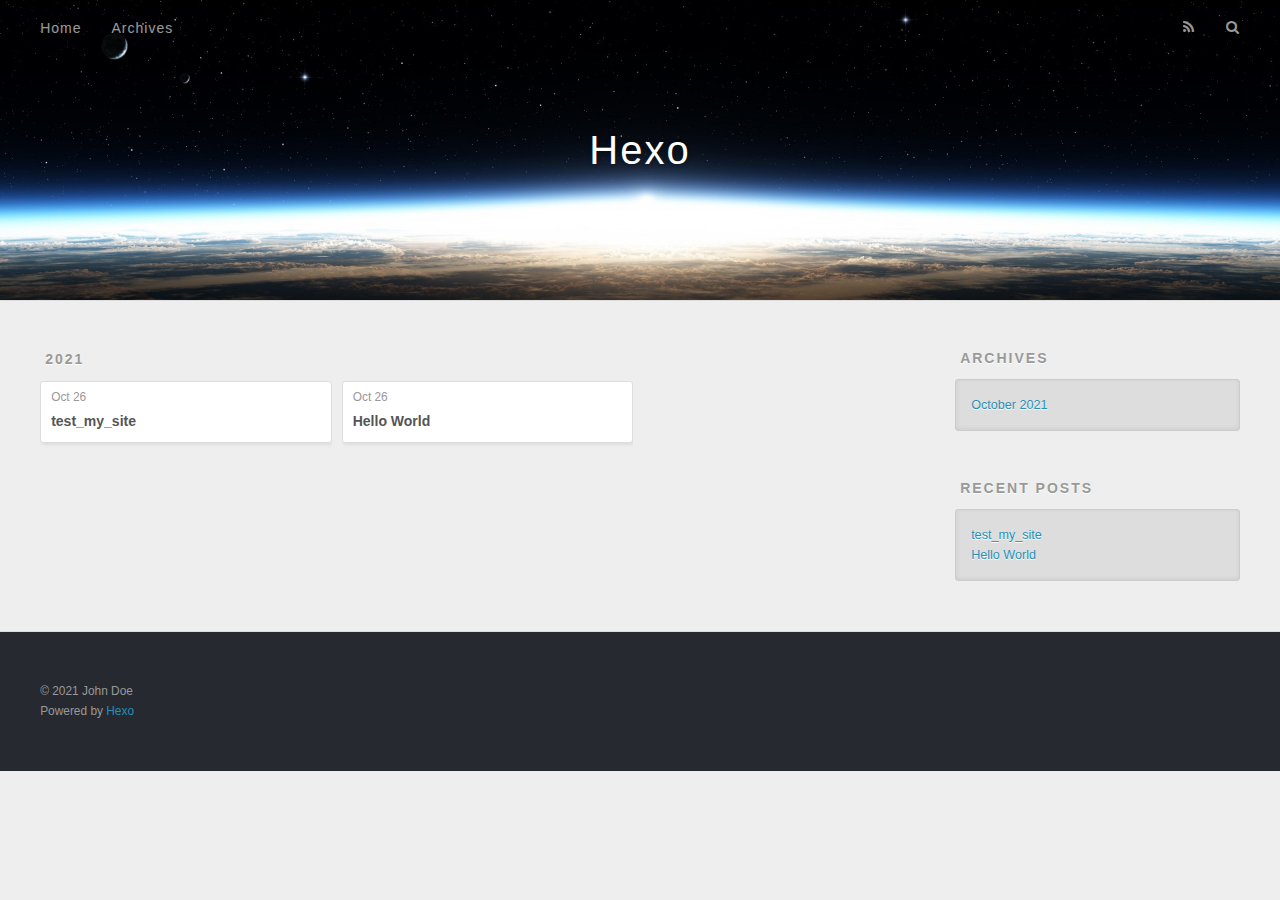
==== archives/index.html @ fd93d8e1 "Site updated: 2021-10-26 22:23:05" ====
<!DOCTYPE html>
<html>
<head>
  <meta charset="utf-8">
  

  
  <title>Archives | Hexo</title>
  <meta name="viewport" content="width=device-width, initial-scale=1, maximum-scale=1">
  <meta property="og:type" content="website">
<meta property="og:title" content="Hexo">
<meta property="og:url" content="http://example.com/archives/index.html">
<meta property="og:site_name" content="Hexo">
<meta property="og:locale" content="en_US">
<meta property="article:author" content="John Doe">
<meta name="twitter:card" content="summary">
  
    <link rel="alternate" href="/atom.xml" title="Hexo" type="application/atom+xml">
  
  
    <link rel="icon" href="/favicon.png">
  
  
    <link href="//fonts.googleapis.com/css?family=Source+Code+Pro" rel="stylesheet" type="text/css">
  
  
<link rel="stylesheet" href="/css/style.css">

<meta name="generator" content="Hexo 5.4.0"></head>

<body>
  <div id="container">
    <div id="wrap">
      <header id="header">
  <div id="banner"></div>
  <div id="header-outer" class="outer">
    <div id="header-title" class="inner">
      <h1 id="logo-wrap">
        <a href="/" id="logo">Hexo</a>
      </h1>
      
    </div>
    <div id="header-inner" class="inner">
      <nav id="main-nav">
        <a id="main-nav-toggle" class="nav-icon"></a>
        
          <a class="main-nav-link" href="/">Home</a>
        
          <a class="main-nav-link" href="/archives">Archives</a>
        
      </nav>
      <nav id="sub-nav">
        
          <a id="nav-rss-link" class="nav-icon" href="/atom.xml" title="RSS Feed"></a>
        
        <a id="nav-search-btn" class="nav-icon" title="Search"></a>
      </nav>
      <div id="search-form-wrap">
        <form action="//google.com/search" method="get" accept-charset="UTF-8" class="search-form"><input type="search" name="q" class="search-form-input" placeholder="Search"><button type="submit" class="search-form-submit">&#xF002;</button><input type="hidden" name="sitesearch" value="http://example.com"></form>
      </div>
    </div>
  </div>
</header>
      <div class="outer">
        <section id="main">
  
  
    
    
      
      
      <section class="archives-wrap">
        <div class="archive-year-wrap">
          <a href="/archives/2021" class="archive-year">2021</a>
        </div>
        <div class="archives">
    
    <article class="archive-article archive-type-post">
  <div class="archive-article-inner">
    <header class="archive-article-header">
      <a href="/2021/10/26/test-my-site/" class="archive-article-date">
  <time datetime="2021-10-26T13:44:28.000Z" itemprop="datePublished">Oct 26</time>
</a>
      
  
    <h1 itemprop="name">
      <a class="archive-article-title" href="/2021/10/26/test-my-site/">test_my_site</a>
    </h1>
  

    </header>
  </div>
</article>
  
    
    
    <article class="archive-article archive-type-post">
  <div class="archive-article-inner">
    <header class="archive-article-header">
      <a href="/2021/10/26/hello-world/" class="archive-article-date">
  <time datetime="2021-10-26T13:43:31.208Z" itemprop="datePublished">Oct 26</time>
</a>
      
  
    <h1 itemprop="name">
      <a class="archive-article-title" href="/2021/10/26/hello-world/">Hello World</a>
    </h1>
  

    </header>
  </div>
</article>
  
  
    </div></section>
  


</section>
        
          <aside id="sidebar">
  
    

  
    

  
    
  
    
  <div class="widget-wrap">
    <h3 class="widget-title">Archives</h3>
    <div class="widget">
      <ul class="archive-list"><li class="archive-list-item"><a class="archive-list-link" href="/archives/2021/10/">October 2021</a></li></ul>
    </div>
  </div>


  
    
  <div class="widget-wrap">
    <h3 class="widget-title">Recent Posts</h3>
    <div class="widget">
      <ul>
        
          <li>
            <a href="/2021/10/26/test-my-site/">test_my_site</a>
          </li>
        
          <li>
            <a href="/2021/10/26/hello-world/">Hello World</a>
          </li>
        
      </ul>
    </div>
  </div>

  
</aside>
        
      </div>
      <footer id="footer">
  
  <div class="outer">
    <div id="footer-info" class="inner">
      &copy; 2021 John Doe<br>
      Powered by <a href="http://hexo.io/" target="_blank">Hexo</a>
    </div>
  </div>
</footer>
    </div>
    <nav id="mobile-nav">
  
    <a href="/" class="mobile-nav-link">Home</a>
  
    <a href="/archives" class="mobile-nav-link">Archives</a>
  
</nav>
    

<script src="//ajax.googleapis.com/ajax/libs/jquery/2.0.3/jquery.min.js"></script>


  
<link rel="stylesheet" href="/fancybox/jquery.fancybox.css">

  
<script src="/fancybox/jquery.fancybox.pack.js"></script>




<script src="/js/script.js"></script>




  </div>
</body>
</html>
---- css/style.css ----
body {
  width: 100%;
}
body:before,
body:after {
  content: "";
  display: table;
}
body:after {
  clear: both;
}
html,
body,
div,
span,
applet,
object,
iframe,
h1,
h2,
h3,
h4,
h5,
h6,
p,
blockquote,
pre,
a,
abbr,
acronym,
address,
big,
cite,
code,
del,
dfn,
em,
img,
ins,
kbd,
q,
s,
samp,
small,
strike,
strong,
sub,
sup,
tt,
var,
dl,
dt,
dd,
ol,
ul,
li,
fieldset,
form,
label,
legend,
table,
caption,
tbody,
tfoot,
thead,
tr,
th,
td {
  margin: 0;
  padding: 0;
  border: 0;
  outline: 0;
  font-weight: inherit;
  font-style: inherit;
  font-family: inherit;
  font-size: 100%;
  vertical-align: baseline;
}
body {
  line-height: 1;
  color: #000;
  background: #fff;
}
ol,
ul {
  list-style: none;
}
table {
  border-collapse: separate;
  border-spacing: 0;
  vertical-align: middle;
}
caption,
th,
td {
  text-align: left;
  font-weight: normal;
  vertical-align: middle;
}
a img {
  border: none;
}
input,
button {
  margin: 0;
  padding: 0;
}
input::-moz-focus-inner,
button::-moz-focus-inner {
  border: 0;
  padding: 0;
}
@font-face {
  font-family: FontAwesome;
  font-style: normal;
  font-weight: normal;
  src: url("fonts/fontawesome-webfont.eot?v=#4.0.3");
  src: url("fonts/fontawesome-webfont.eot?#iefix&v=#4.0.3") format("embedded-opentype"), url("fonts/fontawesome-webfont.woff?v=#4.0.3") format("woff"), url("fonts/fontawesome-webfont.ttf?v=#4.0.3") format("truetype"), url("fonts/fontawesome-webfont.svg#fontawesomeregular?v=#4.0.3") format("svg");
}
html,
body,
#container {
  height: 100%;
}
body {
  background: #eee;
  font: 14px -apple-system, BlinkMacSystemFont, "Segoe UI", "Roboto", "Oxygen", "Ubuntu", "Cantarell", "Fira Sans", "Droid Sans", "Helvetica Neue", sans-serif;
  -webkit-text-size-adjust: 100%;
}
.outer {
  max-width: 1220px;
  margin: 0 auto;
  padding: 0 20px;
}
.outer:before,
.outer:after {
  content: "";
  display: table;
}
.outer:after {
  clear: both;
}
.inner {
  display: inline;
  float: left;
  width: 98.33333333333333%;
  margin: 0 0.833333333333333%;
}
.left,
.alignleft {
  float: left;
}
.right,
.alignright {
  float: right;
}
.clear {
  clear: both;
}
#container {
  position: relative;
}
.mobile-nav-on {
  overflow: hidden;
}
#wrap {
  height: 100%;
  width: 100%;
  position: absolute;
  top: 0;
  left: 0;
  -webkit-transition: 0.2s ease-out;
  -moz-transition: 0.2s ease-out;
  -ms-transition: 0.2s ease-out;
  transition: 0.2s ease-out;
  z-index: 1;
  background: #eee;
}
.mobile-nav-on #wrap {
  left: 280px;
}
@media screen and (min-width: 768px) {
  #main {
    display: inline;
    float: left;
    width: 73.33333333333333%;
    margin: 0 0.833333333333333%;
  }
}
.article-date,
.article-category-link,
.archive-year,
.widget-title {
  text-decoration: none;
  text-transform: uppercase;
  letter-spacing: 2px;
  color: #999;
  margin-bottom: 1em;
  margin-left: 5px;
  line-height: 1em;
  text-shadow: 0 1px #fff;
  font-weight: bold;
}
.article-inner,
.archive-article-inner {
  background: #fff;
  -webkit-box-shadow: 1px 2px 3px #ddd;
  box-shadow: 1px 2px 3px #ddd;
  border: 1px solid #ddd;
  border-radius: 3px;
}
.article-entry h1,
.widget h1 {
  font-size: 2em;
}
.article-entry h2,
.widget h2 {
  font-size: 1.5em;
}
.article-entry h3,
.widget h3 {
  font-size: 1.3em;
}
.article-entry h4,
.widget h4 {
  font-size: 1.2em;
}
.article-entry h5,
.widget h5 {
  font-size: 1em;
}
.article-entry h6,
.widget h6 {
  font-size: 1em;
  color: #999;
}
.article-entry hr,
.widget hr {
  border: 1px dashed #ddd;
}
.article-entry strong,
.widget strong {
  font-weight: bold;
}
.article-entry em,
.widget em,
.article-entry cite,
.widget cite {
  font-style: italic;
}
.article-entry sup,
.widget sup,
.article-entry sub,
.widget sub {
  font-size: 0.75em;
  line-height: 0;
  position: relative;
  vertical-align: baseline;
}
.article-entry sup,
.widget sup {
  top: -0.5em;
}
.article-entry sub,
.widget sub {
  bottom: -0.2em;
}
.article-entry small,
.widget small {
  font-size: 0.85em;
}
.article-entry acronym,
.widget acronym,
.article-entry abbr,
.widget abbr {
  border-bottom: 1px dotted;
}
.article-entry ul,
.widget ul,
.article-entry ol,
.widget ol,
.article-entry dl,
.widget dl {
  margin: 0 20px;
  line-height: 1.6em;
}
.article-entry ul ul,
.widget ul ul,
.article-entry ol ul,
.widget ol ul,
.article-entry ul ol,
.widget ul ol,
.article-entry ol ol,
.widget ol ol {
  margin-top: 0;
  margin-bottom: 0;
}
.article-entry ul,
.widget ul {
  list-style: disc;
}
.article-entry ol,
.widget ol {
  list-style: decimal;
}
.article-entry dt,
.widget dt {
  font-weight: bold;
}
#header {
  height: 300px;
  position: relative;
  border-bottom: 1px solid #ddd;
}
#header:before,
#header:after {
  content: "";
  position: absolute;
  left: 0;
  right: 0;
  height: 40px;
}
#header:before {
  top: 0;
  background: -webkit-linear-gradient(rgba(0,0,0,0.2), transparent);
  background: -moz-linear-gradient(rgba(0,0,0,0.2), transparent);
  background: -ms-linear-gradient(rgba(0,0,0,0.2), transparent);
  background: linear-gradient(rgba(0,0,0,0.2), transparent);
}
#header:after {
  bottom: 0;
  background: -webkit-linear-gradient(transparent, rgba(0,0,0,0.2));
  background: -moz-linear-gradient(transparent, rgba(0,0,0,0.2));
  background: -ms-linear-gradient(transparent, rgba(0,0,0,0.2));
  background: linear-gradient(transparent, rgba(0,0,0,0.2));
}
#header-outer {
  height: 100%;
  position: relative;
}
#header-inner {
  position: relative;
  overflow: hidden;
}
#banner {
  position: absolute;
  top: 0;
  left: 0;
  width: 100%;
  height: 100%;
  background: url("images/banner.jpg") center #000;
  -webkit-background-size: cover;
  -moz-background-size: cover;
  background-size: cover;
  z-index: -1;
}
#header-title {
  text-align: center;
  height: 40px;
  position: absolute;
  top: 50%;
  left: 0;
  margin-top: -20px;
}
#logo,
#subtitle {
  text-decoration: none;
  color: #fff;
  font-weight: 300;
  text-shadow: 0 1px 4px rgba(0,0,0,0.3);
}
#logo {
  font-size: 40px;
  line-height: 40px;
  letter-spacing: 2px;
}
#subtitle {
  font-size: 16px;
  line-height: 16px;
  letter-spacing: 1px;
}
#subtitle-wrap {
  margin-top: 16px;
}
#main-nav {
  float: left;
  margin-left: -15px;
}
.nav-icon,
.main-nav-link {
  float: left;
  color: #fff;
  opacity: 0.6;
  text-decoration: none;
  text-shadow: 0 1px rgba(0,0,0,0.2);
  -webkit-transition: opacity 0.2s;
  -moz-transition: opacity 0.2s;
  -ms-transition: opacity 0.2s;
  transition: opacity 0.2s;
  display: block;
  padding: 20px 15px;
}
.nav-icon:hover,
.main-nav-link:hover {
  opacity: 1;
}
.nav-icon {
  font-family: FontAwesome;
  text-align: center;
  font-size: 14px;
  width: 14px;
  height: 14px;
  padding: 20px 15px;
  position: relative;
  cursor: pointer;
}
.main-nav-link {
  font-weight: 300;
  letter-spacing: 1px;
}
@media screen and (max-width: 479px) {
  .main-nav-link {
    display: none;
  }
}
#main-nav-toggle {
  display: none;
}
#main-nav-toggle:before {
  content: "\f0c9";
}
@media screen and (max-width: 479px) {
  #main-nav-toggle {
    display: block;
  }
}
#sub-nav {
  float: right;
  margin-right: -15px;
}
#nav-rss-link:before {
  content: "\f09e";
}
#nav-search-btn:before {
  content: "\f002";
}
#search-form-wrap {
  position: absolute;
  top: 15px;
  width: 150px;
  height: 30px;
  right: -150px;
  opacity: 0;
  -webkit-transition: 0.2s ease-out;
  -moz-transition: 0.2s ease-out;
  -ms-transition: 0.2s ease-out;
  transition: 0.2s ease-out;
}
#search-form-wrap.on {
  opacity: 1;
  right: 0;
}
@media screen and (max-width: 479px) {
  #search-form-wrap {
    width: 100%;
    right: -100%;
  }
}
.search-form {
  position: absolute;
  top: 0;
  left: 0;
  right: 0;
  background: #fff;
  padding: 5px 15px;
  border-radius: 15px;
  -webkit-box-shadow: 0 0 10px rgba(0,0,0,0.3);
  box-shadow: 0 0 10px rgba(0,0,0,0.3);
}
.search-form-input {
  border: none;
  background: none;
  color: #555;
  width: 100%;
  font: 13px -apple-system, BlinkMacSystemFont, "Segoe UI", "Roboto", "Oxygen", "Ubuntu", "Cantarell", "Fira Sans", "Droid Sans", "Helvetica Neue", sans-serif;
  outline: none;
}
.search-form-input::-webkit-search-results-decoration,
.search-form-input::-webkit-search-cancel-button {
  -webkit-appearance: none;
}
.search-form-submit {
  position: absolute;
  top: 50%;
  right: 10px;
  margin-top: -7px;
  font: 13px FontAwesome;
  border: none;
  background: none;
  color: #bbb;
  cursor: pointer;
}
.search-form-submit:hover,
.search-form-submit:focus {
  color: #777;
}
.article {
  margin: 50px 0;
}
.article-inner {
  overflow: hidden;
}
.article-meta:before,
.article-meta:after {
  content: "";
  display: table;
}
.article-meta:after {
  clear: both;
}
.article-date {
  float: left;
}
.article-category {
  float: left;
  line-height: 1em;
  color: #ccc;
  text-shadow: 0 1px #fff;
  margin-left: 8px;
}
.article-category:before {
  content: "\2022";
}
.article-category-link {
  margin: 0 12px 1em;
}
.article-header {
  padding: 20px 20px 0;
}
.article-title {
  text-decoration: none;
  font-size: 2em;
  font-weight: bold;
  color: #555;
  line-height: 1.1em;
  -webkit-transition: color 0.2s;
  -moz-transition: color 0.2s;
  -ms-transition: color 0.2s;
  transition: color 0.2s;
}
a.article-title:hover {
  color: #258fb8;
}
.article-entry {
  color: #555;
  padding: 0 20px;
}
.article-entry:before,
.article-entry:after {
  content: "";
  display: table;
}
.article-entry:after {
  clear: both;
}
.article-entry p,
.article-entry table {
  line-height: 1.6em;
  margin: 1.6em 0;
}
.article-entry h1,
.article-entry h2,
.article-entry h3,
.article-entry h4,
.article-entry h5,
.article-entry h6 {
  font-weight: bold;
}
.article-entry h1,
.article-entry h2,
.article-entry h3,
.article-entry h4,
.article-entry h5,
.article-entry h6 {
  line-height: 1.1em;
  margin: 1.1em 0;
}
.article-entry a {
  color: #258fb8;
  text-decoration: none;
}
.article-entry a:hover {
  text-decoration: underline;
}
.article-entry ul,
.article-entry ol,
.article-entry dl {
  margin-top: 1.6em;
  margin-bottom: 1.6em;
}
.article-entry img,
.article-entry video {
  max-width: 100%;
  height: auto;
  display: block;
  margin: auto;
}
.article-entry iframe {
  border: none;
}
.article-entry table {
  width: 100%;
  border-collapse: collapse;
  border-spacing: 0;
}
.article-entry th {
  font-weight: bold;
  border-bottom: 3px solid #ddd;
  padding-bottom: 0.5em;
}
.article-entry td {
  border-bottom: 1px solid #ddd;
  padding: 10px 0;
}
.article-entry blockquote {
  font-family: Georgia, "Times New Roman", serif;
  font-size: 1.4em;
  margin: 1.6em 20px;
  text-align: center;
}
.article-entry blockquote footer {
  font-size: 14px;
  margin: 1.6em 0;
  font-family: -apple-system, BlinkMacSystemFont, "Segoe UI", "Roboto", "Oxygen", "Ubuntu", "Cantarell", "Fira Sans", "Droid Sans", "Helvetica Neue", sans-serif;
}
.article-entry blockquote footer cite:before {
  content: "—";
  padding: 0 0.5em;
}
.article-entry .pullquote {
  text-align: left;
  width: 45%;
  margin: 0;
}
.article-entry .pullquote.left {
  margin-left: 0.5em;
  margin-right: 1em;
}
.article-entry .pullquote.right {
  margin-right: 0.5em;
  margin-left: 1em;
}
.article-entry .caption {
  color: #999;
  display: block;
  font-size: 0.9em;
  margin-top: 0.5em;
  position: relative;
  text-align: center;
}
.article-entry .video-container {
  position: relative;
  padding-top: 56.25%;
  height: 0;
  overflow: hidden;
}
.article-entry .video-container iframe,
.article-entry .video-container object,
.article-entry .video-container embed {
  position: absolute;
  top: 0;
  left: 0;
  width: 100%;
  height: 100%;
  margin-top: 0;
}
.article-more-link a {
  display: inline-block;
  line-height: 1em;
  padding: 6px 15px;
  border-radius: 15px;
  background: #eee;
  color: #999;
  text-shadow: 0 1px #fff;
  text-decoration: none;
}
.article-more-link a:hover {
  background: #258fb8;
  color: #fff;
  text-decoration: none;
  text-shadow: 0 1px #1e7293;
}
.article-footer {
  font-size: 0.85em;
  line-height: 1.6em;
  border-top: 1px solid #ddd;
  padding-top: 1.6em;
  margin: 0 20px 20px;
}
.article-footer:before,
.article-footer:after {
  content: "";
  display: table;
}
.article-footer:after {
  clear: both;
}
.article-footer a {
  color: #999;
  text-decoration: none;
}
.article-footer a:hover {
  color: #555;
}
.article-tag-list-item {
  float: left;
  margin-right: 10px;
}
.article-tag-list-link:before {
  content: "#";
}
.article-comment-link {
  float: right;
}
.article-comment-link:before {
  content: "\f075";
  font-family: FontAwesome;
  padding-right: 8px;
}
.article-share-link {
  cursor: pointer;
  float: right;
  margin-left: 20px;
}
.article-share-link:before {
  content: "\f064";
  font-family: FontAwesome;
  padding-right: 6px;
}
#article-nav {
  position: relative;
}
#article-nav:before,
#article-nav:after {
  content: "";
  display: table;
}
#article-nav:after {
  clear: both;
}
@media screen and (min-width: 768px) {
  #article-nav {
    margin: 50px 0;
  }
  #article-nav:before {
    width: 8px;
    height: 8px;
    position: absolute;
    top: 50%;
    left: 50%;
    margin-top: -4px;
    margin-left: -4px;
    content: "";
    border-radius: 50%;
    background: #ddd;
    -webkit-box-shadow: 0 1px 2px #fff;
    box-shadow: 0 1px 2px #fff;
  }
}
.article-nav-link-wrap {
  text-decoration: none;
  text-shadow: 0 1px #fff;
  color: #999;
  -webkit-box-sizing: border-box;
  -moz-box-sizing: border-box;
  box-sizing: border-box;
  margin-top: 50px;
  text-align: center;
  display: block;
}
.article-nav-link-wrap:hover {
  color: #555;
}
@media screen and (min-width: 768px) {
  .article-nav-link-wrap {
    width: 50%;
    margin-top: 0;
  }
}
@media screen and (min-width: 768px) {
  #article-nav-newer {
    float: left;
    text-align: right;
    padding-right: 20px;
  }
}
@media screen and (min-width: 768px) {
  #article-nav-older {
    float: right;
    text-align: left;
    padding-left: 20px;
  }
}
.article-nav-caption {
  text-transform: uppercase;
  letter-spacing: 2px;
  color: #ddd;
  line-height: 1em;
  font-weight: bold;
}
#article-nav-newer .article-nav-caption {
  margin-right: -2px;
}
.article-nav-title {
  font-size: 0.85em;
  line-height: 1.6em;
  margin-top: 0.5em;
}
.article-share-box {
  position: absolute;
  display: none;
  background: #fff;
  -webkit-box-shadow: 1px 2px 10px rgba(0,0,0,0.2);
  box-shadow: 1px 2px 10px rgba(0,0,0,0.2);
  border-radius: 3px;
  margin-left: -145px;
  overflow: hidden;
  z-index: 1;
}
.article-share-box.on {
  display: block;
}
.article-share-input {
  width: 100%;
  background: none;
  -webkit-box-sizing: border-box;
  -moz-box-sizing: border-box;
  box-sizing: border-box;
  font: 14px -apple-system, BlinkMacSystemFont, "Segoe UI", "Roboto", "Oxygen", "Ubuntu", "Cantarell", "Fira Sans", "Droid Sans", "Helvetica Neue", sans-serif;
  padding: 0 15px;
  color: #555;
  outline: none;
  border: 1px solid #ddd;
  border-radius: 3px 3px 0 0;
  height: 36px;
  line-height: 36px;
}
.article-share-links {
  background: #eee;
}
.article-share-links:before,
.article-share-links:after {
  content: "";
  display: table;
}
.article-share-links:after {
  clear: both;
}
.article-share-twitter,
.article-share-facebook,
.article-share-pinterest,
.article-share-google {
  width: 50px;
  height: 36px;
  display: block;
  float: left;
  position: relative;
  color: #999;
  text-shadow: 0 1px #fff;
}
.article-share-twitter:before,
.article-share-facebook:before,
.article-share-pinterest:before,
.article-share-google:before {
  font-size: 20px;
  font-family: FontAwesome;
  width: 20px;
  height: 20px;
  position: absolute;
  top: 50%;
  left: 50%;
  margin-top: -10px;
  margin-left: -10px;
  text-align: center;
}
.article-share-twitter:hover,
.article-share-facebook:hover,
.article-share-pinterest:hover,
.article-share-google:hover {
  color: #fff;
}
.article-share-twitter:before {
  content: "\f099";
}
.article-share-twitter:hover {
  background: #00aced;
  text-shadow: 0 1px #008abe;
}
.article-share-facebook:before {
  content: "\f09a";
}
.article-share-facebook:hover {
  background: #3b5998;
  text-shadow: 0 1px #2f477a;
}
.article-share-pinterest:before {
  content: "\f0d2";
}
.article-share-pinterest:hover {
  background: #cb2027;
  text-shadow: 0 1px #a21a1f;
}
.article-share-google:before {
  content: "\f0d5";
}
.article-share-google:hover {
  background: #dd4b39;
  text-shadow: 0 1px #be3221;
}
.article-gallery {
  background: #000;
  position: relative;
}
.article-gallery-photos {
  position: relative;
  overflow: hidden;
}
.article-gallery-img {
  display: none;
  max-width: 100%;
}
.article-gallery-img:first-child {
  display: block;
}
.article-gallery-img.loaded {
  position: absolute;
  display: block;
}
.article-gallery-img img {
  display: block;
  max-width: 100%;
  margin: 0 auto;
}
#comments {
  background: #fff;
  -webkit-box-shadow: 1px 2px 3px #ddd;
  box-shadow: 1px 2px 3px #ddd;
  padding: 20px;
  border: 1px solid #ddd;
  border-radius: 3px;
  margin: 50px 0;
}
#comments a {
  color: #258fb8;
}
.archives-wrap {
  margin: 50px 0;
}
.archives:before,
.archives:after {
  content: "";
  display: table;
}
.archives:after {
  clear: both;
}
.archive-year-wrap {
  margin-bottom: 1em;
}
.archives {
  -webkit-column-gap: 10px;
  -moz-column-gap: 10px;
  column-gap: 10px;
}
@media screen and (min-width: 480px) and (max-width: 767px) {
  .archives {
    -webkit-column-count: 2;
    -moz-column-count: 2;
    column-count: 2;
  }
}
@media screen and (min-width: 768px) {
  .archives {
    -webkit-column-count: 3;
    -moz-column-count: 3;
    column-count: 3;
  }
}
.archive-article {
  -webkit-column-break-inside: avoid;
  page-break-inside: avoid;
  overflow: hidden;
  break-inside: avoid-column;
}
.archive-article-inner {
  padding: 10px;
  margin-bottom: 15px;
}
.archive-article-title {
  text-decoration: none;
  font-weight: bold;
  color: #555;
  -webkit-transition: color 0.2s;
  -moz-transition: color 0.2s;
  -ms-transition: color 0.2s;
  transition: color 0.2s;
  line-height: 1.6em;
}
.archive-article-title:hover {
  color: #258fb8;
}
.archive-article-footer {
  margin-top: 1em;
}
.archive-article-date {
  color: #999;
  text-decoration: none;
  font-size: 0.85em;
  line-height: 1em;
  margin-bottom: 0.5em;
  display: block;
}
#page-nav {
  margin: 50px auto;
  background: #fff;
  -webkit-box-shadow: 1px 2px 3px #ddd;
  box-shadow: 1px 2px 3px #ddd;
  border: 1px solid #ddd;
  border-radius: 3px;
  text-align: center;
  color: #999;
  overflow: hidden;
}
#page-nav:before,
#page-nav:after {
  content: "";
  display: table;
}
#page-nav:after {
  clear: both;
}
#page-nav a,
#page-nav span {
  padding: 10px 20px;
  line-height: 1;
  height: 2ex;
}
#page-nav a {
  color: #999;
  text-decoration: none;
}
#page-nav a:hover {
  background: #999;
  color: #fff;
}
#page-nav .prev {
  float: left;
}
#page-nav .next {
  float: right;
}
#page-nav .page-number {
  display: inline-block;
}
@media screen and (max-width: 479px) {
  #page-nav .page-number {
    display: none;
  }
}
#page-nav .current {
  color: #555;
  font-weight: bold;
}
#page-nav .space {
  color: #ddd;
}
#footer {
  background: #262a30;
  padding: 50px 0;
  border-top: 1px solid #ddd;
  color: #999;
}
#footer a {
  color: #258fb8;
  text-decoration: none;
}
#footer a:hover {
  text-decoration: underline;
}
#footer-info {
  line-height: 1.6em;
  font-size: 0.85em;
}
.article-entry pre,
.article-entry .highlight {
  background: #2d2d2d;
  margin: 0 -20px;
  padding: 15px 20px;
  border-style: solid;
  border-color: #ddd;
  border-width: 1px 0;
  overflow: auto;
  color: #ccc;
  line-height: 22.400000000000002px;
}
.article-entry .highlight .gutter pre,
.article-entry .gist .gist-file .gist-data .line-numbers {
  color: #666;
  font-size: 0.85em;
}
.article-entry pre,
.article-entry code {
  font-family: "Source Code Pro", Consolas, Monaco, Menlo, Consolas, monospace;
}
.article-entry code {
  background: #eee;
  text-shadow: 0 1px #fff;
  padding: 0 0.3em;
}
.article-entry pre code {
  background: none;
  text-shadow: none;
  padding: 0;
}
.article-entry .highlight pre {
  border: none;
  margin: 0;
  padding: 0;
}
.article-entry .highlight table {
  margin: 0;
  width: auto;
}
.article-entry .highlight td {
  border: none;
  padding: 0;
}
.article-entry .highlight figcaption {
  font-size: 0.85em;
  color: #999;
  line-height: 1em;
  margin-bottom: 1em;
}
.article-entry .highlight figcaption:before,
.article-entry .highlight figcaption:after {
  content: "";
  display: table;
}
.article-entry .highlight figcaption:after {
  clear: both;
}
.article-entry .highlight figcaption a {
  float: right;
}
.article-entry .highlight .gutter pre {
  text-align: right;
  padding-right: 20px;
}
.article-entry .highlight .line {
  height: 22.400000000000002px;
}
.article-entry .highlight .line.marked {
  background: #515151;
}
.article-entry .gist {
  margin: 0 -20px;
  border-style: solid;
  border-color: #ddd;
  border-width: 1px 0;
  background: #2d2d2d;
  padding: 15px 20px 15px 0;
}
.article-entry .gist .gist-file {
  border: none;
  font-family: "Source Code Pro", Consolas, Monaco, Menlo, Consolas, monospace;
  margin: 0;
}
.article-entry .gist .gist-file .gist-data {
  background: none;
  border: none;
}
.article-entry .gist .gist-file .gist-data .line-numbers {
  background: none;
  border: none;
  padding: 0 20px 0 0;
}
.article-entry .gist .gist-file .gist-data .line-data {
  padding: 0 !important;
}
.article-entry .gist .gist-file .highlight {
  margin: 0;
  padding: 0;
  border: none;
}
.article-entry .gist .gist-file .gist-meta {
  background: #2d2d2d;
  color: #999;
  font: 0.85em -apple-system, BlinkMacSystemFont, "Segoe UI", "Roboto", "Oxygen", "Ubuntu", "Cantarell", "Fira Sans", "Droid Sans", "Helvetica Neue", sans-serif;
  text-shadow: 0 0;
  padding: 0;
  margin-top: 1em;
  margin-left: 20px;
}
.article-entry .gist .gist-file .gist-meta a {
  color: #258fb8;
  font-weight: normal;
}
.article-entry .gist .gist-file .gist-meta a:hover {
  text-decoration: underline;
}
pre .comment,
pre .title {
  color: #999;
}
pre .variable,
pre .attribute,
pre .tag,
pre .regexp,
pre .ruby .constant,
pre .xml .tag .title,
pre .xml .pi,
pre .xml .doctype,
pre .html .doctype,
pre .css .id,
pre .css .class,
pre .css .pseudo {
  color: #f2777a;
}
pre .number,
pre .preprocessor,
pre .built_in,
pre .literal,
pre .params,
pre .constant {
  color: #f99157;
}
pre .class,
pre .ruby .class .title,
pre .css .rules .attribute {
  color: #9c9;
}
pre .string,
pre .value,
pre .inheritance,
pre .header,
pre .ruby .symbol,
pre .xml .cdata {
  color: #9c9;
}
pre .css .hexcolor {
  color: #6cc;
}
pre .function,
pre .python .decorator,
pre .python .title,
pre .ruby .function .title,
pre .ruby .title .keyword,
pre .perl .sub,
pre .javascript .title,
pre .coffeescript .title {
  color: #69c;
}
pre .keyword,
pre .javascript .function {
  color: #c9c;
}
@media screen and (max-width: 479px) {
  #mobile-nav {
    position: absolute;
    top: 0;
    left: 0;
    width: 280px;
    height: 100%;
    background: #191919;
    border-right: 1px solid #fff;
  }
}
@media screen and (max-width: 479px) {
  .mobile-nav-link {
    display: block;
    color: #999;
    text-decoration: none;
    padding: 15px 20px;
    font-weight: bold;
  }
  .mobile-nav-link:hover {
    color: #fff;
  }
}
@media screen and (min-width: 768px) {
  #sidebar {
    display: inline;
    float: left;
    width: 23.333333333333332%;
    margin: 0 0.833333333333333%;
  }
}
.widget-wrap {
  margin: 50px 0;
}
.widget {
  color: #777;
  text-shadow: 0 1px #fff;
  background: #ddd;
  -webkit-box-shadow: 0 -1px 4px #ccc inset;
  box-shadow: 0 -1px 4px #ccc inset;
  border: 1px solid #ccc;
  padding: 15px;
  border-radius: 3px;
}
.widget a {
  color: #258fb8;
  text-decoration: none;
}
.widget a:hover {
  text-decoration: underline;
}
.widget ul ul,
.widget ol ul,
.widget dl ul,
.widget ul ol,
.widget ol ol,
.widget dl ol,
.widget ul dl,
.widget ol dl,
.widget dl dl {
  margin-left: 15px;
  list-style: disc;
}
.widget {
  line-height: 1.6em;
  word-wrap: break-word;
  font-size: 0.9em;
}
.widget ul,
.widget ol {
  list-style: none;
  margin: 0;
}
.widget ul ul,
.widget ol ul,
.widget ul ol,
.widget ol ol {
  margin: 0 20px;
}
.widget ul ul,
.widget ol ul {
  list-style: disc;
}
.widget ul ol,
.widget ol ol {
  list-style: decimal;
}
.category-list-count,
.tag-list-count,
.archive-list-count {
  padding-left: 5px;
  color: #999;
  font-size: 0.85em;
}
.category-list-count:before,
.tag-list-count:before,
.archive-list-count:before {
  content: "(";
}
.category-list-count:after,
.tag-list-count:after,
.archive-list-count:after {
  content: ")";
}
.tagcloud a {
  margin-right: 5px;
  display: inline-block;
}
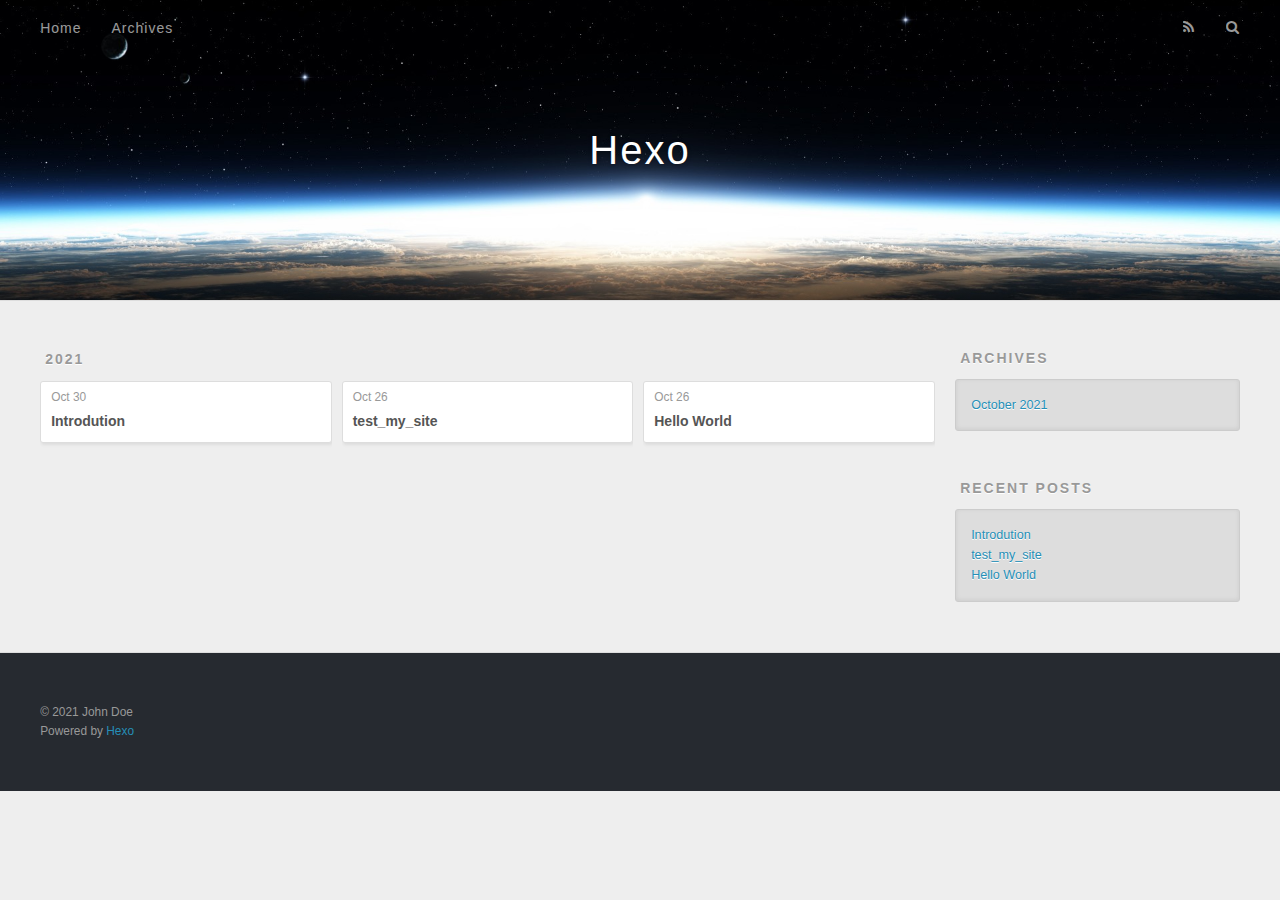
==== commit 1143fb57: "Site updated: 2021-10-30 16:58:12" ====
--- a/archives/index.html
+++ b/archives/index.html
@@ -78,6 +78,25 @@
     <article class="archive-article archive-type-post">
   <div class="archive-article-inner">
     <header class="archive-article-header">
+      <a href="/2021/10/30/Introdution/" class="archive-article-date">
+  <time datetime="2021-10-30T08:50:25.000Z" itemprop="datePublished">Oct 30</time>
+</a>
+      
+  
+    <h1 itemprop="name">
+      <a class="archive-article-title" href="/2021/10/30/Introdution/">Introdution</a>
+    </h1>
+  
+
+    </header>
+  </div>
+</article>
+  
+    
+    
+    <article class="archive-article archive-type-post">
+  <div class="archive-article-inner">
+    <header class="archive-article-header">
       <a href="/2021/10/26/test-my-site/" class="archive-article-date">
   <time datetime="2021-10-26T13:44:28.000Z" itemprop="datePublished">Oct 26</time>
 </a>
@@ -145,6 +164,10 @@
       <ul>
         
           <li>
+            <a href="/2021/10/30/Introdution/">Introdution</a>
+          </li>
+        
+          <li>
             <a href="/2021/10/26/test-my-site/">test_my_site</a>
           </li>
         
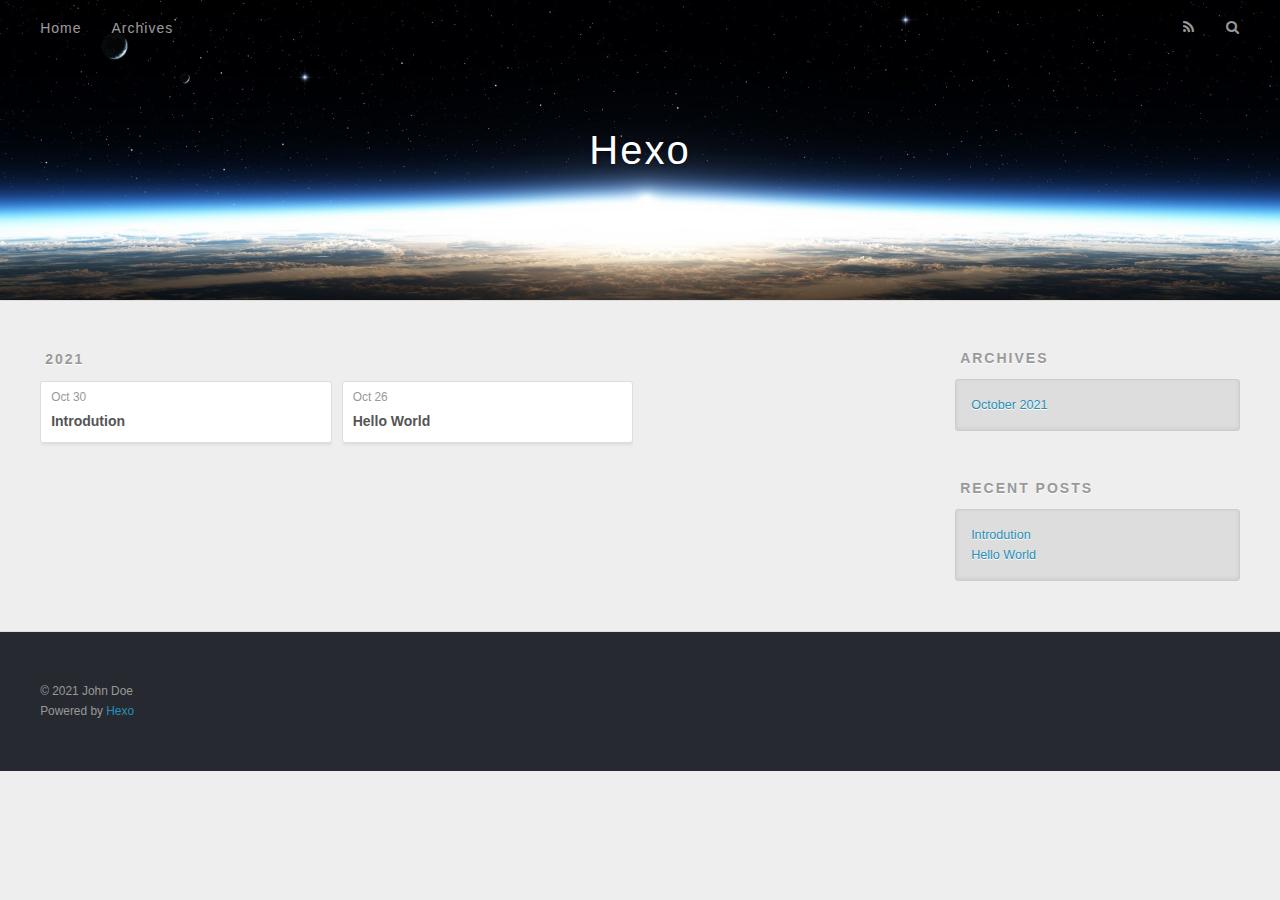
==== commit 5bc7d569: "Site updated: 2021-10-30 17:11:10" ====
--- a/archives/index.html
+++ b/archives/index.html
@@ -97,25 +97,6 @@
     <article class="archive-article archive-type-post">
   <div class="archive-article-inner">
     <header class="archive-article-header">
-      <a href="/2021/10/26/test-my-site/" class="archive-article-date">
-  <time datetime="2021-10-26T13:44:28.000Z" itemprop="datePublished">Oct 26</time>
-</a>
-      
-  
-    <h1 itemprop="name">
-      <a class="archive-article-title" href="/2021/10/26/test-my-site/">test_my_site</a>
-    </h1>
-  
-
-    </header>
-  </div>
-</article>
-  
-    
-    
-    <article class="archive-article archive-type-post">
-  <div class="archive-article-inner">
-    <header class="archive-article-header">
       <a href="/2021/10/26/hello-world/" class="archive-article-date">
   <time datetime="2021-10-26T13:43:31.208Z" itemprop="datePublished">Oct 26</time>
 </a>
@@ -168,10 +149,6 @@
           </li>
         
           <li>
-            <a href="/2021/10/26/test-my-site/">test_my_site</a>
-          </li>
-        
-          <li>
             <a href="/2021/10/26/hello-world/">Hello World</a>
           </li>
         
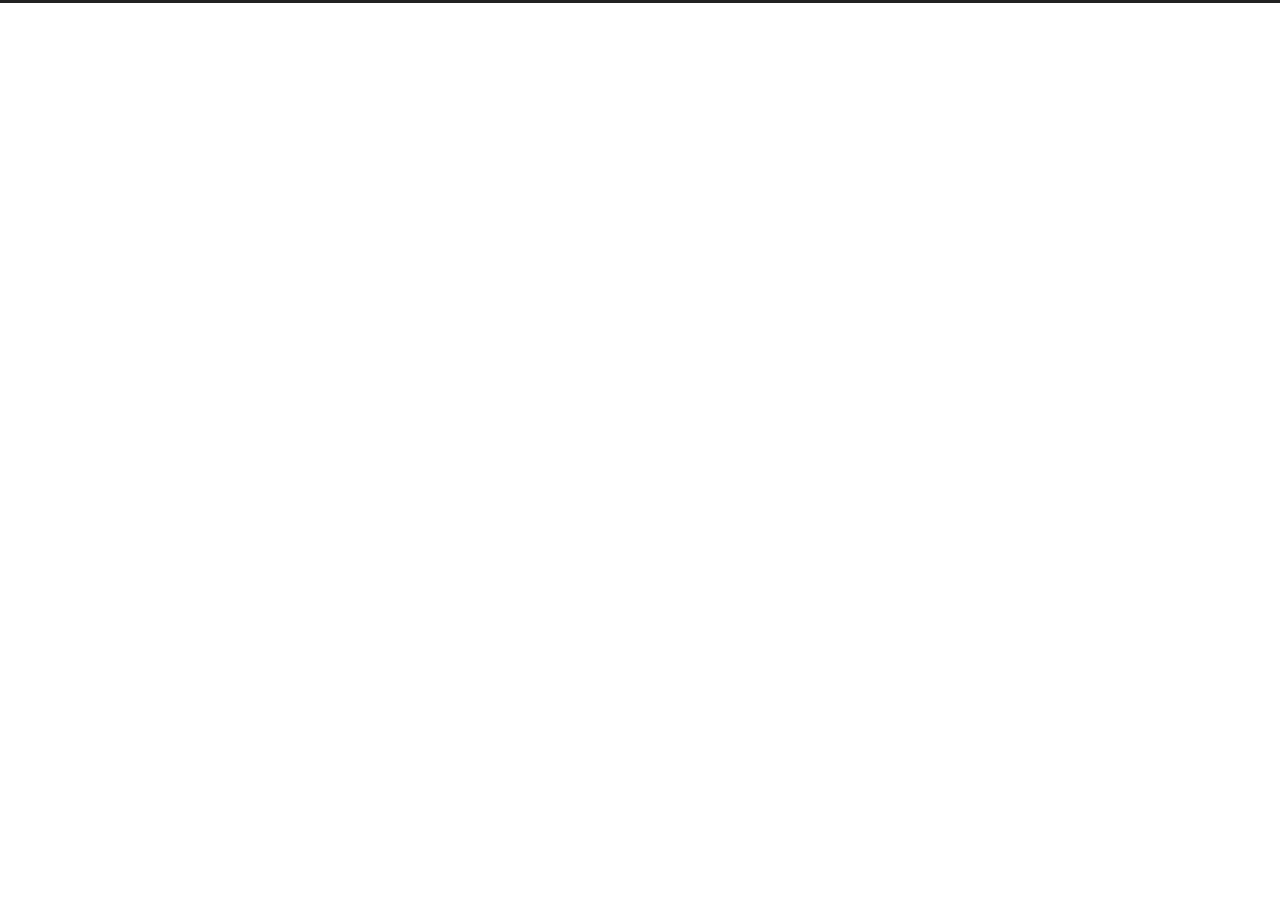
==== commit 45db2b2e: "Site updated: 2021-10-30 21:03:37" ====
--- a/archives/index.html
+++ b/archives/index.html
@@ -1,201 +1,231 @@
 <!DOCTYPE html>
-<html>
+<html lang="en">
 <head>
-  <meta charset="utf-8">
-  
-
-  
-  <title>Archives | Hexo</title>
-  <meta name="viewport" content="width=device-width, initial-scale=1, maximum-scale=1">
-  <meta property="og:type" content="website">
-<meta property="og:title" content="Hexo">
+  <meta charset="UTF-8">
+<meta name="viewport" content="width=device-width">
+<meta name="theme-color" content="#222">
+<meta name="generator" content="Hexo 5.4.0">
+
+
+  <link rel="apple-touch-icon" sizes="180x180" href="/images/apple-touch-icon-next.png">
+  <link rel="icon" type="image/png" sizes="32x32" href="/images/favicon-32x32-next.png">
+  <link rel="icon" type="image/png" sizes="16x16" href="/images/favicon-16x16-next.png">
+  <link rel="mask-icon" href="/images/logo.svg" color="#222">
+
+<link rel="stylesheet" href="/css/main.css">
+
+
+
+<link rel="stylesheet" href="https://cdn.jsdelivr.net/npm/@fortawesome/fontawesome-free@5.15.4/css/all.min.css" integrity="sha256-mUZM63G8m73Mcidfrv5E+Y61y7a12O5mW4ezU3bxqW4=" crossorigin="anonymous">
+  <link rel="stylesheet" href="https://cdn.jsdelivr.net/npm/animate.css@3.1.1/animate.min.css" integrity="sha256-PR7ttpcvz8qrF57fur/yAx1qXMFJeJFiA6pSzWi0OIE=" crossorigin="anonymous">
+
+<script class="next-config" data-name="main" type="application/json">{"hostname":"example.com","root":"/","images":"/images","scheme":"Pisces","darkmode":false,"version":"8.8.0","exturl":false,"sidebar":{"position":"left","display":"post","padding":18,"offset":12},"copycode":false,"bookmark":{"enable":false,"color":"#222","save":"auto"},"mediumzoom":false,"lazyload":false,"pangu":false,"comments":{"style":"tabs","active":null,"storage":true,"lazyload":false,"nav":null},"stickytabs":false,"motion":{"enable":true,"async":false,"transition":{"post_block":"fadeIn","post_header":"fadeInDown","post_body":"fadeInDown","coll_header":"fadeInLeft","sidebar":"fadeInUp"}},"prism":false,"i18n":{"placeholder":"Searching...","empty":"We didn't find any results for the search: ${query}","hits_time":"${hits} results found in ${time} ms","hits":"${hits} results found"}}</script><script src="/js/config.js"></script>
+<meta property="og:type" content="website">
+<meta property="og:title" content="Homepage">
 <meta property="og:url" content="http://example.com/archives/index.html">
-<meta property="og:site_name" content="Hexo">
+<meta property="og:site_name" content="Homepage">
 <meta property="og:locale" content="en_US">
-<meta property="article:author" content="John Doe">
+<meta property="article:author" content="孙文强">
 <meta name="twitter:card" content="summary">
-  
-    <link rel="alternate" href="/atom.xml" title="Hexo" type="application/atom+xml">
-  
-  
-    <link rel="icon" href="/favicon.png">
-  
-  
-    <link href="//fonts.googleapis.com/css?family=Source+Code+Pro" rel="stylesheet" type="text/css">
-  
-  
-<link rel="stylesheet" href="/css/style.css">
-
-<meta name="generator" content="Hexo 5.4.0"></head>
-
-<body>
-  <div id="container">
-    <div id="wrap">
-      <header id="header">
-  <div id="banner"></div>
-  <div id="header-outer" class="outer">
-    <div id="header-title" class="inner">
-      <h1 id="logo-wrap">
-        <a href="/" id="logo">Hexo</a>
-      </h1>
+
+
+<link rel="canonical" href="http://example.com/archives/">
+
+
+
+<script class="next-config" data-name="page" type="application/json">{"sidebar":"","isHome":false,"isPost":false,"lang":"en","comments":"","permalink":"","path":"archives/index.html","title":""}</script>
+
+<script class="next-config" data-name="calendar" type="application/json">""</script>
+<title>Archive | Homepage</title>
+  
+
+
+
+
+  <noscript>
+    <link rel="stylesheet" href="/css/noscript.css">
+  </noscript>
+</head>
+
+<body itemscope itemtype="http://schema.org/WebPage" class="use-motion">
+  <div class="headband"></div>
+
+  <main class="main">
+    <header class="header" itemscope itemtype="http://schema.org/WPHeader">
+      <div class="header-inner"><div class="site-brand-container">
+  <div class="site-nav-toggle">
+    <div class="toggle" aria-label="Toggle navigation bar" role="button">
+    </div>
+  </div>
+
+  <div class="site-meta">
+
+    <a href="/" class="brand" rel="start">
+      <i class="logo-line"></i>
+      <h1 class="site-title">Homepage</h1>
+      <i class="logo-line"></i>
+    </a>
+      <p class="site-subtitle" itemprop="description">Records of My Life</p>
+      <img class="custom-logo-image" src="/uploads/logo.jpg" alt="Homepage">
+  </div>
+
+  <div class="site-nav-right">
+    <div class="toggle popup-trigger">
+    </div>
+  </div>
+</div>
+
+
+
+
+
+
+
+</div>
+        
+  
+  <div class="toggle sidebar-toggle" role="button">
+    <span class="toggle-line"></span>
+    <span class="toggle-line"></span>
+    <span class="toggle-line"></span>
+  </div>
+
+  <aside class="sidebar">
+
+    <div class="sidebar-inner sidebar-overview-active">
+      <ul class="sidebar-nav">
+        <li class="sidebar-nav-toc">
+          Table of Contents
+        </li>
+        <li class="sidebar-nav-overview">
+          Overview
+        </li>
+      </ul>
+
+      <div class="sidebar-panel-container">
+        <!--noindex-->
+        <div class="post-toc-wrap sidebar-panel">
+        </div>
+        <!--/noindex-->
+
+        <div class="site-overview-wrap sidebar-panel">
+          <div class="site-author site-overview-item animated" itemprop="author" itemscope itemtype="http://schema.org/Person">
+  <p class="site-author-name" itemprop="name">孙文强</p>
+  <div class="site-description" itemprop="description"></div>
+</div>
+<div class="site-state-wrap site-overview-item animated">
+  <nav class="site-state">
+      <div class="site-state-item site-state-posts">
+        <a href="/archives/">
+          <span class="site-state-item-count">1</span>
+          <span class="site-state-item-name">posts</span>
+        </a>
+      </div>
+  </nav>
+</div>
+
+
+
+        </div>
+      </div>
+    </div>
+  </aside>
+  <div class="sidebar-dimmer"></div>
+
+
+    </header>
+
+    
+  <div class="back-to-top" role="button" aria-label="Back to top">
+    <i class="fa fa-arrow-up"></i>
+    <span>0%</span>
+  </div>
+
+<noscript>
+  <div class="noscript-warning">Theme NexT works best with JavaScript enabled</div>
+</noscript>
+
+
+    <div class="main-inner archive posts-collapse">
+
+
+  
+  
+  
+  <div class="post-block">
+    <div class="post-content">
+      <div class="collection-title">
+        <span class="collection-header">Um..! 1 post. Keep on posting.</span>
+      </div>
+
       
-    </div>
-    <div id="header-inner" class="inner">
-      <nav id="main-nav">
-        <a id="main-nav-toggle" class="nav-icon"></a>
-        
-          <a class="main-nav-link" href="/">Home</a>
-        
-          <a class="main-nav-link" href="/archives">Archives</a>
-        
-      </nav>
-      <nav id="sub-nav">
-        
-          <a id="nav-rss-link" class="nav-icon" href="/atom.xml" title="RSS Feed"></a>
-        
-        <a id="nav-search-btn" class="nav-icon" title="Search"></a>
-      </nav>
-      <div id="search-form-wrap">
-        <form action="//google.com/search" method="get" accept-charset="UTF-8" class="search-form"><input type="search" name="q" class="search-form-input" placeholder="Search"><button type="submit" class="search-form-submit">&#xF002;</button><input type="hidden" name="sitesearch" value="http://example.com"></form>
-      </div>
-    </div>
-  </div>
-</header>
-      <div class="outer">
-        <section id="main">
-  
-  
-    
-    
+    <div class="collection-year">
+      <span class="collection-header">2021</span>
+    </div>
+
+  <article itemscope itemtype="http://schema.org/Article">
+    <header class="post-header">
+      <div class="post-meta-container">
+        <time itemprop="dateCreated"
+              datetime="2021-10-30T16:50:25+08:00"
+              content="2021-10-30">
+          10-30
+        </time>
+      </div>
+
+      <div class="post-title">
+          <a class="post-title-link" href="/2021/10/30/Introdution/" itemprop="url">
+            <span itemprop="name">Introdution</span>
+          </a>
+      </div>
+
       
-      
-      <section class="archives-wrap">
-        <div class="archive-year-wrap">
-          <a href="/archives/2021" class="archive-year">2021</a>
-        </div>
-        <div class="archives">
-    
-    <article class="archive-article archive-type-post">
-  <div class="archive-article-inner">
-    <header class="archive-article-header">
-      <a href="/2021/10/30/Introdution/" class="archive-article-date">
-  <time datetime="2021-10-30T08:50:25.000Z" itemprop="datePublished">Oct 30</time>
-</a>
-      
-  
-    <h1 itemprop="name">
-      <a class="archive-article-title" href="/2021/10/30/Introdution/">Introdution</a>
-    </h1>
-  
-
     </header>
-  </div>
-</article>
-  
-    
-    
-    <article class="archive-article archive-type-post">
-  <div class="archive-article-inner">
-    <header class="archive-article-header">
-      <a href="/2021/10/26/hello-world/" class="archive-article-date">
-  <time datetime="2021-10-26T13:43:31.208Z" itemprop="datePublished">Oct 26</time>
-</a>
-      
-  
-    <h1 itemprop="name">
-      <a class="archive-article-title" href="/2021/10/26/hello-world/">Hello World</a>
-    </h1>
-  
-
-    </header>
-  </div>
-</article>
-  
-  
-    </div></section>
-  
-
-
-</section>
-        
-          <aside id="sidebar">
-  
-    
-
-  
-    
-
-  
-    
-  
-    
-  <div class="widget-wrap">
-    <h3 class="widget-title">Archives</h3>
-    <div class="widget">
-      <ul class="archive-list"><li class="archive-list-item"><a class="archive-list-link" href="/archives/2021/10/">October 2021</a></li></ul>
-    </div>
-  </div>
-
-
-  
-    
-  <div class="widget-wrap">
-    <h3 class="widget-title">Recent Posts</h3>
-    <div class="widget">
-      <ul>
-        
-          <li>
-            <a href="/2021/10/30/Introdution/">Introdution</a>
-          </li>
-        
-          <li>
-            <a href="/2021/10/26/hello-world/">Hello World</a>
-          </li>
-        
-      </ul>
-    </div>
-  </div>
-
-  
-</aside>
-        
-      </div>
-      <footer id="footer">
-  
-  <div class="outer">
-    <div id="footer-info" class="inner">
-      &copy; 2021 John Doe<br>
-      Powered by <a href="http://hexo.io/" target="_blank">Hexo</a>
-    </div>
-  </div>
-</footer>
-    </div>
-    <nav id="mobile-nav">
-  
-    <a href="/" class="mobile-nav-link">Home</a>
-  
-    <a href="/archives" class="mobile-nav-link">Archives</a>
-  
-</nav>
-    
-
-<script src="//ajax.googleapis.com/ajax/libs/jquery/2.0.3/jquery.min.js"></script>
-
-
-  
-<link rel="stylesheet" href="/fancybox/jquery.fancybox.css">
-
-  
-<script src="/fancybox/jquery.fancybox.pack.js"></script>
-
-
-
-
-<script src="/js/script.js"></script>
-
-
-
-
-  </div>
+  </article>
+
+
+    </div>
+  </div>
+  
+  
+  
+
+</div>
+  </main>
+
+  <footer class="footer">
+    <div class="footer-inner">
+
+
+<div class="copyright">
+  &copy; 
+  <span itemprop="copyrightYear">2021</span>
+  <span class="with-love">
+    <i class="fa fa-heart"></i>
+  </span>
+  <span class="author" itemprop="copyrightHolder">孙文强</span>
+</div>
+  <div class="powered-by">Powered by <a href="https://hexo.io/" rel="noopener" target="_blank">Hexo</a> & <a href="https://theme-next.js.org/pisces/" rel="noopener" target="_blank">NexT.Pisces</a>
+  </div>
+
+    </div>
+  </footer>
+
+  
+  <script src="https://cdn.jsdelivr.net/npm/animejs@3.2.1/lib/anime.min.js" integrity="sha256-XL2inqUJaslATFnHdJOi9GfQ60on8Wx1C2H8DYiN1xY=" crossorigin="anonymous"></script>
+<script src="/js/comments.js"></script><script src="/js/utils.js"></script><script src="/js/motion.js"></script><script src="/js/next-boot.js"></script>
+
+  
+
+
+
+
+
+  
+
+
+
+
+
 </body>
-</html>+</html>
--- a/css/main.css
+++ b/css/main.css
@@ -0,0 +1,2633 @@
+:root {
+  --body-bg-color: #fff;
+  --content-bg-color: #fff;
+  --card-bg-color: #f5f5f5;
+  --text-color: #555;
+  --blockquote-color: #666;
+  --link-color: #555;
+  --link-hover-color: #222;
+  --brand-color: #fff;
+  --brand-hover-color: #fff;
+  --table-row-odd-bg-color: #f9f9f9;
+  --table-row-hover-bg-color: #f5f5f5;
+  --menu-item-bg-color: #f5f5f5;
+  --theme-color: #222;
+  --btn-default-bg: #222;
+  --btn-default-color: #fff;
+  --btn-default-border-color: #222;
+  --btn-default-hover-bg: #fff;
+  --btn-default-hover-color: #222;
+  --btn-default-hover-border-color: #222;
+  --highlight-background: #f0f0f0;
+  --highlight-foreground: #444;
+  --highlight-gutter-background: #dedede;
+  --highlight-gutter-foreground: #555;
+}
+html {
+  line-height: 1.15; /* 1 */
+  -webkit-text-size-adjust: 100%; /* 2 */
+}
+body {
+  margin: 0;
+}
+main {
+  display: block;
+}
+h1 {
+  font-size: 2em;
+  margin: 0.67em 0;
+}
+hr {
+  box-sizing: content-box; /* 1 */
+  height: 0; /* 1 */
+  overflow: visible; /* 2 */
+}
+pre {
+  font-family: monospace, monospace; /* 1 */
+  font-size: 1em; /* 2 */
+}
+a {
+  background: transparent;
+}
+abbr[title] {
+  border-bottom: none; /* 1 */
+  text-decoration: underline; /* 2 */
+  text-decoration: underline dotted; /* 2 */
+}
+b,
+strong {
+  font-weight: bolder;
+}
+code,
+kbd,
+samp {
+  font-family: monospace, monospace; /* 1 */
+  font-size: 1em; /* 2 */
+}
+small {
+  font-size: 80%;
+}
+sub,
+sup {
+  font-size: 75%;
+  line-height: 0;
+  position: relative;
+  vertical-align: baseline;
+}
+sub {
+  bottom: -0.25em;
+}
+sup {
+  top: -0.5em;
+}
+img {
+  border-style: none;
+}
+button,
+input,
+optgroup,
+select,
+textarea {
+  font-family: inherit; /* 1 */
+  font-size: 100%; /* 1 */
+  line-height: 1.15; /* 1 */
+  margin: 0; /* 2 */
+}
+button,
+input {
+/* 1 */
+  overflow: visible;
+}
+button,
+select {
+/* 1 */
+  text-transform: none;
+}
+button,
+[type='button'],
+[type='reset'],
+[type='submit'] {
+  -webkit-appearance: button;
+}
+button::-moz-focus-inner,
+[type='button']::-moz-focus-inner,
+[type='reset']::-moz-focus-inner,
+[type='submit']::-moz-focus-inner {
+  border-style: none;
+  padding: 0;
+}
+button:-moz-focusring,
+[type='button']:-moz-focusring,
+[type='reset']:-moz-focusring,
+[type='submit']:-moz-focusring {
+  outline: 1px dotted ButtonText;
+}
+fieldset {
+  padding: 0.35em 0.75em 0.625em;
+}
+legend {
+  box-sizing: border-box; /* 1 */
+  color: inherit; /* 2 */
+  display: table; /* 1 */
+  max-width: 100%; /* 1 */
+  padding: 0; /* 3 */
+  white-space: normal; /* 1 */
+}
+progress {
+  vertical-align: baseline;
+}
+textarea {
+  overflow: auto;
+}
+[type='checkbox'],
+[type='radio'] {
+  box-sizing: border-box; /* 1 */
+  padding: 0; /* 2 */
+}
+[type='number']::-webkit-inner-spin-button,
+[type='number']::-webkit-outer-spin-button {
+  height: auto;
+}
+[type='search'] {
+  outline-offset: -2px; /* 2 */
+  -webkit-appearance: textfield; /* 1 */
+}
+[type='search']::-webkit-search-decoration {
+  -webkit-appearance: none;
+}
+::-webkit-file-upload-button {
+  font: inherit; /* 2 */
+  -webkit-appearance: button; /* 1 */
+}
+details {
+  display: block;
+}
+summary {
+  display: list-item;
+}
+template {
+  display: none;
+}
+[hidden] {
+  display: none;
+}
+::selection {
+  background: #262a30;
+  color: #eee;
+}
+html,
+body {
+  height: 100%;
+}
+body {
+  background: var(--body-bg-color);
+  color: var(--text-color);
+  font-family: Lato, 'PingFang SC', 'Microsoft YaHei', sans-serif;
+  font-size: 1em;
+  line-height: 2;
+  min-height: 100%;
+  position: relative;
+  transition: padding 0.2s ease-in-out;
+}
+h1,
+h2,
+h3,
+h4,
+h5,
+h6 {
+  font-family: Lato, 'PingFang SC', 'Microsoft YaHei', sans-serif;
+  font-weight: bold;
+  line-height: 1.5;
+  margin: 30px 0 15px;
+}
+h1 {
+  font-size: 1.5em;
+}
+h2 {
+  font-size: 1.375em;
+}
+h3 {
+  font-size: 1.25em;
+}
+h4 {
+  font-size: 1.125em;
+}
+h5 {
+  font-size: 1em;
+}
+h6 {
+  font-size: 0.875em;
+}
+p {
+  margin: 0 0 20px;
+}
+a {
+  border-bottom: 1px solid #999;
+  color: var(--link-color);
+  cursor: pointer;
+  outline: 0;
+  text-decoration: none;
+  overflow-wrap: break-word;
+}
+a:hover {
+  border-bottom-color: var(--link-hover-color);
+  color: var(--link-hover-color);
+}
+iframe,
+img,
+video,
+embed {
+  display: block;
+  margin-left: auto;
+  margin-right: auto;
+  max-width: 100%;
+}
+hr {
+  background-image: repeating-linear-gradient(-45deg, #ddd, #ddd 4px, transparent 4px, transparent 8px);
+  border: 0;
+  height: 3px;
+  margin: 40px 0;
+}
+blockquote {
+  border-left: 4px solid #ddd;
+  color: var(--blockquote-color);
+  margin: 0;
+  padding: 0 15px;
+}
+blockquote cite::before {
+  content: '-';
+  padding: 0 5px;
+}
+dt {
+  font-weight: bold;
+}
+dd {
+  margin: 0;
+  padding: 0;
+}
+.table-container {
+  overflow: auto;
+}
+table {
+  border-collapse: collapse;
+  border-spacing: 0;
+  font-size: 0.875em;
+  margin: 0 0 20px;
+  width: 100%;
+}
+tbody tr:nth-of-type(odd) {
+  background: var(--table-row-odd-bg-color);
+}
+tbody tr:hover {
+  background: var(--table-row-hover-bg-color);
+}
+caption,
+th,
+td {
+  padding: 8px;
+}
+th,
+td {
+  border: 1px solid #ddd;
+  border-bottom: 3px solid #ddd;
+}
+th {
+  font-weight: 700;
+  padding-bottom: 10px;
+}
+td {
+  border-bottom-width: 1px;
+}
+.btn {
+  background: var(--btn-default-bg);
+  border: 2px solid var(--btn-default-border-color);
+  border-radius: 0;
+  color: var(--btn-default-color);
+  display: inline-block;
+  font-size: 0.875em;
+  line-height: 2;
+  padding: 0 20px;
+  transition: background-color 0.2s ease-in-out;
+}
+.btn:hover {
+  background: var(--btn-default-hover-bg);
+  border-color: var(--btn-default-hover-border-color);
+  color: var(--btn-default-hover-color);
+}
+.btn + .btn {
+  margin: 0 0 8px 8px;
+}
+.btn .fa-fw {
+  text-align: left;
+  width: 1.285714285714286em;
+}
+.toggle {
+  line-height: 0;
+}
+.toggle .toggle-line {
+  background: #fff;
+  display: block;
+  height: 2px;
+  left: 0;
+  position: relative;
+  top: 0;
+  transition: all 0.4s;
+  width: 100%;
+}
+.toggle .toggle-line:not(:first-child) {
+  margin-top: 3px;
+}
+.toggle.toggle-arrow .toggle-line:first-child {
+  left: 50%;
+  top: 2px;
+  transform: rotate(45deg);
+  width: 50%;
+}
+.toggle.toggle-arrow .toggle-line:last-child {
+  left: 50%;
+  top: -2px;
+  transform: rotate(-45deg);
+  width: 50%;
+}
+.toggle.toggle-close .toggle-line:nth-child(2) {
+  opacity: 0;
+}
+.toggle.toggle-close .toggle-line:first-child {
+  top: 5px;
+  transform: rotate(45deg);
+}
+.toggle.toggle-close .toggle-line:last-child {
+  top: -5px;
+  transform: rotate(-45deg);
+}
+/*
+
+Original highlight.js style (c) Ivan Sagalaev <maniac@softwaremaniacs.org>
+
+*/
+
+.hljs {
+  display: block;
+  overflow-x: auto;
+  padding: 0.5em;
+  background: #F0F0F0;
+}
+
+
+/* Base color: saturation 0; */
+
+.hljs,
+.hljs-subst {
+  color: #444;
+}
+
+.hljs-comment {
+  color: #888888;
+}
+
+.hljs-keyword,
+.hljs-attribute,
+.hljs-selector-tag,
+.hljs-meta-keyword,
+.hljs-doctag,
+.hljs-name {
+  font-weight: bold;
+}
+
+
+/* User color: hue: 0 */
+
+.hljs-type,
+.hljs-string,
+.hljs-number,
+.hljs-selector-id,
+.hljs-selector-class,
+.hljs-quote,
+.hljs-template-tag,
+.hljs-deletion {
+  color: #880000;
+}
+
+.hljs-title,
+.hljs-section {
+  color: #880000;
+  font-weight: bold;
+}
+
+.hljs-regexp,
+.hljs-symbol,
+.hljs-variable,
+.hljs-template-variable,
+.hljs-link,
+.hljs-selector-attr,
+.hljs-selector-pseudo {
+  color: #BC6060;
+}
+
+
+/* Language color: hue: 90; */
+
+.hljs-literal {
+  color: #78A960;
+}
+
+.hljs-built_in,
+.hljs-bullet,
+.hljs-code,
+.hljs-addition {
+  color: #397300;
+}
+
+
+/* Meta color: hue: 200 */
+
+.hljs-meta {
+  color: #1f7199;
+}
+
+.hljs-meta-string {
+  color: #4d99bf;
+}
+
+
+/* Misc effects */
+
+.hljs-emphasis {
+  font-style: italic;
+}
+
+.hljs-strong {
+  font-weight: bold;
+}
+
+code,
+kbd,
+figure.highlight,
+pre {
+  background: var(--highlight-background);
+  color: var(--highlight-foreground);
+}
+figure.highlight,
+pre {
+  line-height: 1.6;
+  margin: 0 auto 20px;
+}
+figure.highlight figcaption,
+pre .caption,
+pre figcaption {
+  background: var(--highlight-gutter-background);
+  color: var(--highlight-foreground);
+  display: flow-root;
+  font-size: 0.875em;
+  line-height: 1.2;
+  padding: 0.5em;
+}
+figure.highlight figcaption a,
+pre .caption a,
+pre figcaption a {
+  color: var(--highlight-foreground);
+  float: right;
+}
+figure.highlight figcaption a:hover,
+pre .caption a:hover,
+pre figcaption a:hover {
+  border-bottom-color: var(--highlight-foreground);
+}
+pre,
+code {
+  font-family: consolas, Menlo, monospace, 'PingFang SC', 'Microsoft YaHei';
+}
+code {
+  border-radius: 3px;
+  font-size: 0.875em;
+  padding: 2px 4px;
+  overflow-wrap: break-word;
+}
+kbd {
+  border: 2px solid #ccc;
+  border-radius: 0.2em;
+  box-shadow: 0.1em 0.1em 0.2em rgba(0,0,0,0.1);
+  font-family: inherit;
+  padding: 0.1em 0.3em;
+  white-space: nowrap;
+}
+figure.highlight {
+  position: relative;
+}
+figure.highlight pre {
+  border: 0;
+  margin: 0;
+  padding: 10px 0;
+}
+figure.highlight table {
+  border: 0;
+  margin: 0;
+  width: auto;
+}
+figure.highlight td {
+  border: 0;
+  padding: 0;
+}
+figure.highlight .gutter {
+  -moz-user-select: none;
+  -ms-user-select: none;
+  -webkit-user-select: none;
+  user-select: none;
+}
+figure.highlight .gutter pre {
+  background: var(--highlight-gutter-background);
+  color: var(--highlight-gutter-foreground);
+  padding-left: 10px;
+  padding-right: 10px;
+  text-align: right;
+}
+figure.highlight .code pre {
+  padding-left: 10px;
+  width: 100%;
+}
+pre .caption,
+pre figcaption {
+  margin-bottom: 10px;
+}
+.gist table {
+  width: auto;
+}
+.gist table td {
+  border: 0;
+}
+pre {
+  overflow: auto;
+  padding: 10px;
+  position: relative;
+}
+pre code {
+  background: none;
+  padding: 0;
+  text-shadow: none;
+}
+.blockquote-center {
+  border-left: 0;
+  margin: 40px 0;
+  padding: 0;
+  position: relative;
+  text-align: center;
+}
+.blockquote-center::before,
+.blockquote-center::after {
+  left: 0;
+  line-height: 1;
+  opacity: 0.6;
+  position: absolute;
+  width: 100%;
+}
+.blockquote-center::before {
+  border-top: 1px solid #ccc;
+  text-align: left;
+  top: -20px;
+  content: '\f10d';
+  font-family: 'Font Awesome 5 Free';
+  font-weight: 900;
+}
+.blockquote-center::after {
+  border-bottom: 1px solid #ccc;
+  bottom: -20px;
+  text-align: right;
+  content: '\f10e';
+  font-family: 'Font Awesome 5 Free';
+  font-weight: 900;
+}
+.blockquote-center p,
+.blockquote-center div {
+  text-align: center;
+}
+.group-picture {
+  margin-bottom: 20px;
+}
+.group-picture .group-picture-row {
+  display: flex;
+  gap: 3px;
+  margin-bottom: 3px;
+}
+.group-picture .group-picture-column {
+  flex: 1;
+}
+.group-picture .group-picture-column img {
+  height: 100%;
+  margin: 0;
+  object-fit: cover;
+  width: 100%;
+}
+.post-body .label {
+  color: #555;
+  padding: 0 2px;
+}
+.post-body .label.default {
+  background: #f0f0f0;
+}
+.post-body .label.primary {
+  background: #efe6f7;
+}
+.post-body .label.info {
+  background: #e5f2f8;
+}
+.post-body .label.success {
+  background: #e7f4e9;
+}
+.post-body .label.warning {
+  background: #fcf6e1;
+}
+.post-body .label.danger {
+  background: #fae8eb;
+}
+.post-body .link-grid {
+  display: grid;
+  grid-gap: 1.5rem;
+  gap: 1.5rem;
+  grid-template-columns: 1fr 1fr;
+  margin-bottom: 20px;
+  padding: 1rem;
+}
+@media (max-width: 767px) {
+  .post-body .link-grid {
+    grid-template-columns: 1fr;
+  }
+}
+.post-body .link-grid .link-grid-container {
+  border: solid #ddd;
+  box-shadow: 1rem 1rem 0.5rem rgba(0,0,0,0.5);
+  min-height: 5rem;
+  min-width: 0;
+  padding: 0.5rem;
+  position: relative;
+  transition: background 0.3s;
+}
+.post-body .link-grid .link-grid-container:hover {
+  animation: next-shake 0.5s;
+  background: var(--card-bg-color);
+}
+.post-body .link-grid .link-grid-container:active {
+  box-shadow: 0.5rem 0.5rem 0.25rem rgba(0,0,0,0.5);
+  transform: translate(0.2rem, 0.2rem);
+}
+.post-body .link-grid .link-grid-container .link-grid-image {
+  border: 1px solid #ddd;
+  border-radius: 50%;
+  box-sizing: border-box;
+  height: 5rem;
+  padding: 3px;
+  position: absolute;
+  width: 5rem;
+}
+.post-body .link-grid .link-grid-container p {
+  margin: 0 1rem 0 6rem;
+}
+.post-body .link-grid .link-grid-container p:first-of-type {
+  font-size: 1.2em;
+}
+.post-body .link-grid .link-grid-container p:last-of-type {
+  font-size: 0.8em;
+  line-height: 1.3rem;
+  opacity: 0.7;
+}
+.post-body .link-grid .link-grid-container a {
+  border: 0;
+  height: 100%;
+  left: 0;
+  position: absolute;
+  top: 0;
+  width: 100%;
+}
+@-moz-keyframes next-shake {
+  0% {
+    transform: translate(1pt, 1pt) rotate(0deg);
+  }
+  10% {
+    transform: translate(-1pt, -2pt) rotate(-1deg);
+  }
+  20% {
+    transform: translate(-3pt, 0pt) rotate(1deg);
+  }
+  30% {
+    transform: translate(3pt, 2pt) rotate(0deg);
+  }
+  40% {
+    transform: translate(1pt, -1pt) rotate(1deg);
+  }
+  50% {
+    transform: translate(-1pt, 2pt) rotate(-1deg);
+  }
+  60% {
+    transform: translate(-3pt, 1pt) rotate(0deg);
+  }
+  70% {
+    transform: translate(3pt, 1pt) rotate(-1deg);
+  }
+  80% {
+    transform: translate(-1pt, -1pt) rotate(1deg);
+  }
+  90% {
+    transform: translate(1pt, 2pt) rotate(0deg);
+  }
+  100% {
+    transform: translate(1pt, -2pt) rotate(-1deg);
+  }
+}
+@-webkit-keyframes next-shake {
+  0% {
+    transform: translate(1pt, 1pt) rotate(0deg);
+  }
+  10% {
+    transform: translate(-1pt, -2pt) rotate(-1deg);
+  }
+  20% {
+    transform: translate(-3pt, 0pt) rotate(1deg);
+  }
+  30% {
+    transform: translate(3pt, 2pt) rotate(0deg);
+  }
+  40% {
+    transform: translate(1pt, -1pt) rotate(1deg);
+  }
+  50% {
+    transform: translate(-1pt, 2pt) rotate(-1deg);
+  }
+  60% {
+    transform: translate(-3pt, 1pt) rotate(0deg);
+  }
+  70% {
+    transform: translate(3pt, 1pt) rotate(-1deg);
+  }
+  80% {
+    transform: translate(-1pt, -1pt) rotate(1deg);
+  }
+  90% {
+    transform: translate(1pt, 2pt) rotate(0deg);
+  }
+  100% {
+    transform: translate(1pt, -2pt) rotate(-1deg);
+  }
+}
+@-o-keyframes next-shake {
+  0% {
+    transform: translate(1pt, 1pt) rotate(0deg);
+  }
+  10% {
+    transform: translate(-1pt, -2pt) rotate(-1deg);
+  }
+  20% {
+    transform: translate(-3pt, 0pt) rotate(1deg);
+  }
+  30% {
+    transform: translate(3pt, 2pt) rotate(0deg);
+  }
+  40% {
+    transform: translate(1pt, -1pt) rotate(1deg);
+  }
+  50% {
+    transform: translate(-1pt, 2pt) rotate(-1deg);
+  }
+  60% {
+    transform: translate(-3pt, 1pt) rotate(0deg);
+  }
+  70% {
+    transform: translate(3pt, 1pt) rotate(-1deg);
+  }
+  80% {
+    transform: translate(-1pt, -1pt) rotate(1deg);
+  }
+  90% {
+    transform: translate(1pt, 2pt) rotate(0deg);
+  }
+  100% {
+    transform: translate(1pt, -2pt) rotate(-1deg);
+  }
+}
+@keyframes next-shake {
+  0% {
+    transform: translate(1pt, 1pt) rotate(0deg);
+  }
+  10% {
+    transform: translate(-1pt, -2pt) rotate(-1deg);
+  }
+  20% {
+    transform: translate(-3pt, 0pt) rotate(1deg);
+  }
+  30% {
+    transform: translate(3pt, 2pt) rotate(0deg);
+  }
+  40% {
+    transform: translate(1pt, -1pt) rotate(1deg);
+  }
+  50% {
+    transform: translate(-1pt, 2pt) rotate(-1deg);
+  }
+  60% {
+    transform: translate(-3pt, 1pt) rotate(0deg);
+  }
+  70% {
+    transform: translate(3pt, 1pt) rotate(-1deg);
+  }
+  80% {
+    transform: translate(-1pt, -1pt) rotate(1deg);
+  }
+  90% {
+    transform: translate(1pt, 2pt) rotate(0deg);
+  }
+  100% {
+    transform: translate(1pt, -2pt) rotate(-1deg);
+  }
+}
+.post-body .note {
+  border-radius: 3px;
+  margin-bottom: 20px;
+  padding: 1em;
+  position: relative;
+  border: 1px solid #eee;
+  border-left-width: 5px;
+}
+.post-body .note summary {
+  cursor: pointer;
+  outline: 0;
+}
+.post-body .note summary p {
+  display: inline;
+}
+.post-body .note h2,
+.post-body .note h3,
+.post-body .note h4,
+.post-body .note h5,
+.post-body .note h6 {
+  border-bottom: initial;
+  margin: 0;
+  padding-top: 0;
+}
+.post-body .note p:first-child,
+.post-body .note ul:first-child,
+.post-body .note ol:first-child,
+.post-body .note table:first-child,
+.post-body .note pre:first-child,
+.post-body .note blockquote:first-child,
+.post-body .note img:first-child {
+  margin-top: 0;
+}
+.post-body .note p:last-child,
+.post-body .note ul:last-child,
+.post-body .note ol:last-child,
+.post-body .note table:last-child,
+.post-body .note pre:last-child,
+.post-body .note blockquote:last-child,
+.post-body .note img:last-child {
+  margin-bottom: 0;
+}
+.post-body .note.default {
+  border-left-color: #777;
+}
+.post-body .note.default h2,
+.post-body .note.default h3,
+.post-body .note.default h4,
+.post-body .note.default h5,
+.post-body .note.default h6 {
+  color: #777;
+}
+.post-body .note.primary {
+  border-left-color: #6f42c1;
+}
+.post-body .note.primary h2,
+.post-body .note.primary h3,
+.post-body .note.primary h4,
+.post-body .note.primary h5,
+.post-body .note.primary h6 {
+  color: #6f42c1;
+}
+.post-body .note.info {
+  border-left-color: #428bca;
+}
+.post-body .note.info h2,
+.post-body .note.info h3,
+.post-body .note.info h4,
+.post-body .note.info h5,
+.post-body .note.info h6 {
+  color: #428bca;
+}
+.post-body .note.success {
+  border-left-color: #5cb85c;
+}
+.post-body .note.success h2,
+.post-body .note.success h3,
+.post-body .note.success h4,
+.post-body .note.success h5,
+.post-body .note.success h6 {
+  color: #5cb85c;
+}
+.post-body .note.warning {
+  border-left-color: #f0ad4e;
+}
+.post-body .note.warning h2,
+.post-body .note.warning h3,
+.post-body .note.warning h4,
+.post-body .note.warning h5,
+.post-body .note.warning h6 {
+  color: #f0ad4e;
+}
+.post-body .note.danger {
+  border-left-color: #d9534f;
+}
+.post-body .note.danger h2,
+.post-body .note.danger h3,
+.post-body .note.danger h4,
+.post-body .note.danger h5,
+.post-body .note.danger h6 {
+  color: #d9534f;
+}
+.post-body .tabs {
+  margin-bottom: 20px;
+}
+.post-body .tabs,
+.tabs-comment {
+  padding-top: 10px;
+}
+.post-body .tabs ul.nav-tabs,
+.tabs-comment ul.nav-tabs {
+  background: var(--body-bg-color);
+  display: flex;
+  display: flex;
+  flex-wrap: wrap;
+  justify-content: center;
+  margin: 0;
+  padding: 0;
+  position: -webkit-sticky;
+  position: sticky;
+  top: 0;
+}
+@media (max-width: 413px) {
+  .post-body .tabs ul.nav-tabs,
+  .tabs-comment ul.nav-tabs {
+    display: block;
+    margin-bottom: 5px;
+  }
+}
+.post-body .tabs ul.nav-tabs li.tab,
+.tabs-comment ul.nav-tabs li.tab {
+  border-bottom: 1px solid #ddd;
+  border-left: 1px solid transparent;
+  border-right: 1px solid transparent;
+  border-radius: 0 0 0 0;
+  border-top: 3px solid transparent;
+  flex-grow: 1;
+  list-style-type: none;
+}
+@media (max-width: 413px) {
+  .post-body .tabs ul.nav-tabs li.tab,
+  .tabs-comment ul.nav-tabs li.tab {
+    border-bottom: 1px solid transparent;
+    border-left: 3px solid transparent;
+    border-right: 1px solid transparent;
+    border-top: 1px solid transparent;
+  }
+}
+@media (max-width: 413px) {
+  .post-body .tabs ul.nav-tabs li.tab,
+  .tabs-comment ul.nav-tabs li.tab {
+    border-radius: 0;
+  }
+}
+.post-body .tabs ul.nav-tabs li.tab a,
+.tabs-comment ul.nav-tabs li.tab a {
+  border-bottom: initial;
+  display: block;
+  line-height: 1.8;
+  padding: 0.25em 0.75em;
+  text-align: center;
+  transition: all 0.2s ease-out;
+}
+.post-body .tabs ul.nav-tabs li.tab a i,
+.tabs-comment ul.nav-tabs li.tab a i {
+  width: 1.285714285714286em;
+}
+.post-body .tabs ul.nav-tabs li.tab.active,
+.tabs-comment ul.nav-tabs li.tab.active {
+  border-bottom-color: transparent;
+  border-left-color: #ddd;
+  border-right-color: #ddd;
+  border-top-color: #fc6423;
+}
+@media (max-width: 413px) {
+  .post-body .tabs ul.nav-tabs li.tab.active,
+  .tabs-comment ul.nav-tabs li.tab.active {
+    border-bottom-color: #ddd;
+    border-left-color: #fc6423;
+    border-right-color: #ddd;
+    border-top-color: #ddd;
+  }
+}
+.post-body .tabs ul.nav-tabs li.tab.active a,
+.tabs-comment ul.nav-tabs li.tab.active a {
+  cursor: default;
+}
+.post-body .tabs .tab-content,
+.tabs-comment .tab-content {
+  border: 1px solid #ddd;
+  border-radius: 0 0 0 0;
+  border-top-color: transparent;
+}
+@media (max-width: 413px) {
+  .post-body .tabs .tab-content,
+  .tabs-comment .tab-content {
+    border-radius: 0;
+    border-top-color: #ddd;
+  }
+}
+.post-body .tabs .tab-content .tab-pane,
+.tabs-comment .tab-content .tab-pane {
+  padding: 20px 20px 0;
+}
+.post-body .tabs .tab-content .tab-pane:not(.active),
+.tabs-comment .tab-content .tab-pane:not(.active) {
+  display: none;
+}
+.pagination .prev,
+.pagination .next,
+.pagination .page-number,
+.pagination .space {
+  display: inline-block;
+  margin: -1px 10px 0;
+  padding: 0 10px;
+}
+@media (max-width: 767px) {
+  .pagination .prev,
+  .pagination .next,
+  .pagination .page-number,
+  .pagination .space {
+    margin: 0 5px;
+  }
+}
+.pagination .page-number.current {
+  background: #ccc;
+  border-color: #ccc;
+  color: var(--content-bg-color);
+}
+.pagination {
+  border-top: 1px solid #eee;
+  margin: 120px 0 0;
+  text-align: center;
+}
+.pagination .prev,
+.pagination .next,
+.pagination .page-number {
+  border-bottom: 0;
+  border-top: 1px solid #eee;
+  transition: border-color 0.2s ease-in-out;
+}
+.pagination .prev:hover,
+.pagination .next:hover,
+.pagination .page-number:hover {
+  border-top-color: var(--link-hover-color);
+}
+@media (max-width: 767px) {
+  .pagination {
+    border-top: 0;
+  }
+  .pagination .prev,
+  .pagination .next,
+  .pagination .page-number {
+    border-bottom: 1px solid #eee;
+    border-top: 0;
+  }
+  .pagination .prev:hover,
+  .pagination .next:hover,
+  .pagination .page-number:hover {
+    border-bottom-color: var(--link-hover-color);
+  }
+}
+.pagination .space {
+  margin: 0;
+  padding: 0;
+}
+.comments {
+  margin-top: 60px;
+  overflow: hidden;
+}
+.comment-button-group {
+  display: flex;
+  display: flex;
+  flex-wrap: wrap;
+  justify-content: center;
+  justify-content: center;
+  margin: 1em 0;
+}
+.comment-button-group .comment-button {
+  margin: 0.1em 0.2em;
+}
+.comment-button-group .comment-button.active {
+  background: var(--btn-default-hover-bg);
+  border-color: var(--btn-default-hover-border-color);
+  color: var(--btn-default-hover-color);
+}
+.comment-position {
+  display: none;
+}
+.comment-position.active {
+  display: block;
+}
+.tabs-comment {
+  margin-top: 4em;
+  padding-top: 0;
+}
+.tabs-comment .comments {
+  margin-top: 0;
+  padding-top: 0;
+}
+.headband {
+  background: var(--theme-color);
+  height: 3px;
+}
+@media (max-width: 991px) {
+  .headband {
+    display: none;
+  }
+}
+.header {
+  background: transparent;
+}
+.header-inner {
+  margin: 0 auto;
+  width: 700px;
+}
+@media (min-width: 1200px) {
+  .header-inner {
+    width: 800px;
+  }
+}
+@media (min-width: 1600px) {
+  .header-inner {
+    width: 900px;
+  }
+}
+.site-brand-container {
+  display: flex;
+  flex-shrink: 0;
+  padding: 0 10px;
+}
+.use-motion .header,
+.use-motion .site-brand-container .toggle {
+  opacity: 0;
+}
+.site-meta {
+  flex-grow: 1;
+  text-align: center;
+}
+@media (max-width: 767px) {
+  .site-meta {
+    text-align: center;
+  }
+}
+.custom-logo-image {
+  margin-top: 20px;
+}
+@media (max-width: 991px) {
+  .custom-logo-image {
+    display: none;
+  }
+}
+.brand {
+  border-bottom: 0;
+  color: var(--brand-color);
+  display: inline-block;
+  padding: 0 40px;
+}
+.brand:hover {
+  color: var(--brand-hover-color);
+}
+.site-title {
+  font-family: Lato, 'PingFang SC', 'Microsoft YaHei', sans-serif;
+  font-size: 1.375em;
+  font-weight: normal;
+  margin: 0;
+}
+.site-subtitle {
+  color: #999;
+  font-size: 0.8125em;
+  margin: 10px 0;
+}
+.use-motion .site-title,
+.use-motion .site-subtitle,
+.use-motion .custom-logo-image {
+  opacity: 0;
+  position: relative;
+  top: -10px;
+}
+.site-nav-toggle,
+.site-nav-right {
+  display: none;
+}
+@media (max-width: 767px) {
+  .site-nav-toggle,
+  .site-nav-right {
+    display: flex;
+    flex-direction: column;
+    justify-content: center;
+  }
+}
+.site-nav-toggle .toggle,
+.site-nav-right .toggle {
+  color: var(--text-color);
+  padding: 10px;
+  width: 22px;
+}
+.site-nav-toggle .toggle .toggle-line,
+.site-nav-right .toggle .toggle-line {
+  background: var(--text-color);
+  border-radius: 1px;
+}
+@media (max-width: 767px) {
+  .site-nav {
+    --scroll-height: 0;
+    height: 0;
+    overflow: hidden;
+    transition: height 0.2s ease-in-out;
+  }
+  body:not(.site-nav-on) .site-nav .animated {
+    animation: none;
+  }
+  body.site-nav-on .site-nav {
+    height: var(--scroll-height);
+  }
+}
+.menu {
+  margin: 0;
+  padding: 1em 0;
+  text-align: center;
+}
+.menu-item {
+  display: inline-block;
+  list-style: none;
+  margin: 0 10px;
+}
+@media (max-width: 767px) {
+  .menu-item {
+    display: block;
+    margin-top: 10px;
+  }
+  .menu-item.menu-item-search {
+    display: none;
+  }
+}
+.menu-item a {
+  border-bottom: 0;
+  display: block;
+  font-size: 0.8125em;
+  transition: border-color 0.2s ease-in-out;
+}
+.menu-item a:hover,
+.menu-item a.menu-item-active {
+  background: var(--menu-item-bg-color);
+}
+.menu-item .fa,
+.menu-item .fab,
+.menu-item .far,
+.menu-item .fas {
+  margin-right: 8px;
+}
+.menu-item .badge {
+  display: inline-block;
+  font-weight: bold;
+  line-height: 1;
+  margin-left: 0.35em;
+  margin-top: 0.35em;
+  text-align: center;
+  white-space: nowrap;
+}
+@media (max-width: 767px) {
+  .menu-item .badge {
+    float: right;
+    margin-left: 0;
+  }
+}
+.use-motion .menu-item {
+  visibility: hidden;
+}
+.sidebar-inner {
+  color: #999;
+  max-height: calc(100vh - 36px);
+  padding: 18px 10px;
+  text-align: center;
+  display: flex;
+  flex-direction: column;
+  justify-content: center;
+}
+.site-overview-item:not(:first-child) {
+  margin-top: 10px;
+}
+.cc-license .cc-opacity {
+  border-bottom: 0;
+  opacity: 0.7;
+}
+.cc-license .cc-opacity:hover {
+  opacity: 0.9;
+}
+.cc-license img {
+  display: inline-block;
+}
+.site-author-image {
+  border: 2px solid #333;
+  max-width: 96px;
+  padding: 2px;
+}
+.site-author-name {
+  color: #f5f5f5;
+  font-weight: normal;
+  margin: 5px 0 0;
+}
+.site-description {
+  color: #999;
+  font-size: 1em;
+  margin-top: 5px;
+}
+.links-of-author a {
+  font-size: 0.8125em;
+}
+.links-of-author .fa,
+.links-of-author .fab,
+.links-of-author .far,
+.links-of-author .fas {
+  margin-right: 2px;
+}
+.sidebar .sidebar-button:not(:first-child) {
+  margin-top: 15px;
+}
+.sidebar .sidebar-button button {
+  background: transparent;
+  color: #fc6423;
+  cursor: pointer;
+  line-height: 2;
+  padding: 0 15px;
+  border: 1px solid #fc6423;
+  border-radius: 4px;
+}
+.sidebar .sidebar-button button:hover {
+  background: #fc6423;
+  color: #fff;
+}
+.sidebar .sidebar-button button .fa,
+.sidebar .sidebar-button button .fab,
+.sidebar .sidebar-button button .far,
+.sidebar .sidebar-button button .fas {
+  margin-right: 5px;
+}
+.links-of-blogroll {
+  font-size: 0.8125em;
+}
+.links-of-blogroll-title {
+  font-size: 0.875em;
+  font-weight: 600;
+  margin-top: 0;
+}
+.links-of-blogroll-list {
+  list-style: none;
+  margin: 0;
+  padding: 0;
+}
+.sidebar-dimmer {
+  display: none;
+}
+@media (max-width: 991px) {
+  .sidebar-dimmer {
+    background: #000;
+    display: block;
+    height: 100%;
+    left: 0;
+    opacity: 0;
+    position: fixed;
+    top: 0;
+    transition: visibility 0.4s, opacity 0.4s;
+    visibility: hidden;
+    width: 100%;
+    z-index: 1100;
+  }
+  .sidebar-active .sidebar-dimmer {
+    opacity: 0.7;
+    visibility: visible;
+  }
+}
+.sidebar-nav {
+  display: none;
+  margin: 0;
+  padding-bottom: 20px;
+  padding-left: 0;
+}
+.sidebar-nav-active .sidebar-nav {
+  display: block;
+}
+.sidebar-nav li {
+  border-bottom: 1px solid transparent;
+  color: #666;
+  cursor: pointer;
+  display: inline-block;
+  font-size: 0.875em;
+}
+.sidebar-nav li.sidebar-nav-overview {
+  margin-left: 10px;
+}
+.sidebar-nav li:hover {
+  color: #f5f5f5;
+}
+.sidebar-toc-active .sidebar-nav-toc,
+.sidebar-overview-active .sidebar-nav-overview {
+  border-bottom-color: #87daff;
+  color: #87daff;
+}
+.sidebar-toc-active .sidebar-nav-toc:hover,
+.sidebar-overview-active .sidebar-nav-overview:hover {
+  color: #87daff;
+}
+.sidebar-panel-container {
+  flex: 1;
+  overflow-x: hidden;
+  overflow-y: auto;
+}
+.sidebar-panel {
+  display: none;
+}
+.sidebar-overview-active .site-overview-wrap {
+  display: flex;
+  flex-direction: column;
+  justify-content: center;
+}
+.sidebar-toc-active .post-toc-wrap {
+  display: block;
+}
+.sidebar-toggle {
+  bottom: 45px;
+  height: 12px;
+  padding: 6px 5px;
+  width: 14px;
+  background: #222;
+  cursor: pointer;
+  opacity: 0.8;
+  position: fixed;
+  z-index: 1300;
+  left: 30px;
+}
+@media (max-width: 991px) {
+  .sidebar-toggle {
+    left: 20px;
+  }
+}
+.sidebar-toggle:hover {
+  opacity: 1;
+}
+@media (max-width: 991px) {
+  .sidebar-toggle {
+    opacity: 1;
+  }
+}
+.sidebar-toggle:hover .toggle-line {
+  background: #87daff;
+}
+@media (any-hover: hover) {
+  body:not(.sidebar-active) .sidebar-toggle:hover .toggle-line:first-child {
+    left: 50%;
+    top: 2px;
+    transform: rotate(45deg);
+    width: 50%;
+  }
+  body:not(.sidebar-active) .sidebar-toggle:hover .toggle-line:last-child {
+    left: 50%;
+    top: -2px;
+    transform: rotate(-45deg);
+    width: 50%;
+  }
+}
+.sidebar-active .sidebar-toggle .toggle-line:nth-child(2) {
+  opacity: 0;
+}
+.sidebar-active .sidebar-toggle .toggle-line:first-child {
+  top: 5px;
+  transform: rotate(45deg);
+}
+.sidebar-active .sidebar-toggle .toggle-line:last-child {
+  top: -5px;
+  transform: rotate(-45deg);
+}
+.post-toc {
+  font-size: 0.875em;
+}
+.post-toc ol {
+  list-style: none;
+  margin: 0;
+  padding: 0 2px 5px 10px;
+  text-align: left;
+}
+.post-toc ol > ol {
+  padding-left: 0;
+}
+.post-toc ol a {
+  transition: all 0.2s ease-in-out;
+}
+.post-toc .nav-item {
+  line-height: 1.8;
+  overflow: hidden;
+  text-overflow: ellipsis;
+  white-space: nowrap;
+}
+.post-toc .nav .nav-child {
+  display: none;
+}
+.post-toc .nav .active > .nav-child {
+  display: block;
+}
+.post-toc .nav .active-current > .nav-child {
+  display: block;
+}
+.post-toc .nav .active-current > .nav-child > .nav-item {
+  display: block;
+}
+.post-toc .nav .active > a {
+  border-bottom-color: #87daff;
+  color: #87daff;
+}
+.post-toc .nav .active-current > a {
+  color: #87daff;
+}
+.post-toc .nav .active-current > a:hover {
+  color: #87daff;
+}
+.site-state {
+  display: flex;
+  flex-wrap: wrap;
+  justify-content: center;
+  line-height: 1.4;
+}
+.site-state-item {
+  padding: 0 15px;
+}
+.site-state-item a {
+  border-bottom: 0;
+  display: block;
+}
+.site-state-item-count {
+  display: block;
+  font-size: 1.25em;
+  font-weight: 600;
+}
+.site-state-item-name {
+  color: inherit;
+  font-size: 0.875em;
+}
+.footer {
+  color: #999;
+  font-size: 0.875em;
+  padding: 20px 0;
+}
+.footer.footer-fixed {
+  bottom: 0;
+  left: 0;
+  position: absolute;
+  right: 0;
+}
+.footer-inner {
+  box-sizing: border-box;
+  text-align: center;
+  display: flex;
+  flex-direction: column;
+  justify-content: center;
+  margin: 0 auto;
+  width: 700px;
+}
+@media (min-width: 1200px) {
+  .footer-inner {
+    width: 800px;
+  }
+}
+@media (min-width: 1600px) {
+  .footer-inner {
+    width: 900px;
+  }
+}
+.use-motion .footer {
+  opacity: 0;
+}
+.languages {
+  display: inline-block;
+  font-size: 1.125em;
+  position: relative;
+}
+.languages .lang-select-label span {
+  margin: 0 0.5em;
+}
+.languages .lang-select {
+  height: 100%;
+  left: 0;
+  opacity: 0;
+  position: absolute;
+  top: 0;
+  width: 100%;
+}
+.with-love {
+  color: #f00;
+  display: inline-block;
+  margin: 0 5px;
+}
+@-moz-keyframes icon-animate {
+  0%, 100% {
+    transform: scale(1);
+  }
+  10%, 30% {
+    transform: scale(0.9);
+  }
+  20%, 40%, 60%, 80% {
+    transform: scale(1.1);
+  }
+  50%, 70% {
+    transform: scale(1.1);
+  }
+}
+@-webkit-keyframes icon-animate {
+  0%, 100% {
+    transform: scale(1);
+  }
+  10%, 30% {
+    transform: scale(0.9);
+  }
+  20%, 40%, 60%, 80% {
+    transform: scale(1.1);
+  }
+  50%, 70% {
+    transform: scale(1.1);
+  }
+}
+@-o-keyframes icon-animate {
+  0%, 100% {
+    transform: scale(1);
+  }
+  10%, 30% {
+    transform: scale(0.9);
+  }
+  20%, 40%, 60%, 80% {
+    transform: scale(1.1);
+  }
+  50%, 70% {
+    transform: scale(1.1);
+  }
+}
+@keyframes icon-animate {
+  0%, 100% {
+    transform: scale(1);
+  }
+  10%, 30% {
+    transform: scale(0.9);
+  }
+  20%, 40%, 60%, 80% {
+    transform: scale(1.1);
+  }
+  50%, 70% {
+    transform: scale(1.1);
+  }
+}
+.noscript-warning {
+  background-color: #f55;
+  color: #fff;
+  font-family: sans-serif;
+  font-size: 1rem;
+  font-weight: bold;
+  left: 0;
+  position: fixed;
+  text-align: center;
+  top: 0;
+  width: 100%;
+  z-index: 1500;
+}
+.back-to-top {
+  font-size: 12px;
+  bottom: -100px;
+  box-sizing: border-box;
+  color: #fff;
+  padding: 0 6px;
+  transition: bottom 0.2s ease-in-out;
+  background: #222;
+  cursor: pointer;
+  opacity: 0.8;
+  position: fixed;
+  z-index: 1300;
+  left: 30px;
+  width: 24px;
+}
+.back-to-top span {
+  display: none;
+}
+@media (max-width: 991px) {
+  .back-to-top {
+    left: 20px;
+  }
+}
+.back-to-top:hover {
+  opacity: 1;
+}
+@media (max-width: 991px) {
+  .back-to-top {
+    opacity: 1;
+  }
+}
+.back-to-top:hover {
+  color: #87daff;
+}
+.back-to-top.back-to-top-on {
+  bottom: 19px;
+}
+.rtl.post-body p,
+.rtl.post-body a,
+.rtl.post-body h1,
+.rtl.post-body h2,
+.rtl.post-body h3,
+.rtl.post-body h4,
+.rtl.post-body h5,
+.rtl.post-body h6,
+.rtl.post-body li,
+.rtl.post-body ul,
+.rtl.post-body ol {
+  direction: rtl;
+  font-family: UKIJ Ekran;
+}
+.rtl.post-title {
+  font-family: UKIJ Ekran;
+}
+.post-button {
+  margin-top: 40px;
+  text-align: center;
+}
+.use-motion .post-block,
+.use-motion .pagination,
+.use-motion .comments {
+  visibility: hidden;
+}
+.use-motion .post-header {
+  visibility: hidden;
+}
+.use-motion .post-body {
+  visibility: hidden;
+}
+.use-motion .collection-header {
+  visibility: hidden;
+}
+.posts-collapse .post-content {
+  margin-bottom: 35px;
+  margin-left: 35px;
+  position: relative;
+}
+@media (max-width: 767px) {
+  .posts-collapse .post-content {
+    margin-left: 0;
+    margin-right: 0;
+  }
+}
+.posts-collapse .post-content .collection-title {
+  font-size: 1.125em;
+  position: relative;
+}
+.posts-collapse .post-content .collection-title::before {
+  background: #999;
+  border: 1px solid #fff;
+  margin-left: -6px;
+  margin-top: -4px;
+  position: absolute;
+  top: 50%;
+  border-radius: 50%;
+  content: ' ';
+  height: 10px;
+  width: 10px;
+}
+.posts-collapse .post-content .collection-year {
+  font-size: 1.5em;
+  font-weight: bold;
+  margin: 60px 0;
+  position: relative;
+}
+.posts-collapse .post-content .collection-year::before {
+  background: #bbb;
+  margin-left: -4px;
+  margin-top: -4px;
+  position: absolute;
+  top: 50%;
+  border-radius: 50%;
+  content: ' ';
+  height: 8px;
+  width: 8px;
+}
+.posts-collapse .post-content .collection-header {
+  display: block;
+  margin-left: 20px;
+}
+.posts-collapse .post-content .collection-header small {
+  color: #bbb;
+  margin-left: 5px;
+}
+.posts-collapse .post-content .post-header {
+  border-bottom: 1px dashed #ccc;
+  margin: 30px 2px 0;
+  padding-left: 15px;
+  position: relative;
+  transition: border 0.2s ease-in-out;
+}
+.posts-collapse .post-content .post-header::before {
+  background: #bbb;
+  border: 1px solid #fff;
+  left: -6px;
+  position: absolute;
+  top: 0.75em;
+  transition: background 0.2s ease-in-out;
+  border-radius: 50%;
+  content: ' ';
+  height: 6px;
+  width: 6px;
+}
+.posts-collapse .post-content .post-header:hover {
+  border-bottom-color: #666;
+}
+.posts-collapse .post-content .post-header:hover::before {
+  background: #222;
+}
+.posts-collapse .post-content .post-meta-container {
+  display: inline;
+  font-size: 0.75em;
+  margin-right: 10px;
+}
+.posts-collapse .post-content .post-title {
+  display: inline;
+}
+.posts-collapse .post-content .post-title a {
+  border-bottom: 0;
+  color: var(--link-color);
+}
+.posts-collapse .post-content .post-title .fa-external-link-alt {
+  font-size: 0.875em;
+  margin-left: 5px;
+}
+.posts-collapse .post-content::before {
+  background: #f5f5f5;
+  content: ' ';
+  height: 100%;
+  margin-left: -2px;
+  position: absolute;
+  top: 1.25em;
+  width: 4px;
+}
+.post-body {
+  font-family: Lato, 'PingFang SC', 'Microsoft YaHei', sans-serif;
+  overflow-wrap: break-word;
+}
+@media (min-width: 1200px) {
+  .post-body {
+    font-size: 1.125em;
+  }
+}
+@media (min-width: 992px) {
+  .post-body {
+    text-align: justify;
+  }
+}
+@media (max-width: 991px) {
+  .post-body {
+    text-align: justify;
+  }
+}
+.post-body h1 .header-anchor,
+.post-body h2 .header-anchor,
+.post-body h3 .header-anchor,
+.post-body h4 .header-anchor,
+.post-body h5 .header-anchor,
+.post-body h6 .header-anchor,
+.post-body h1 .headerlink,
+.post-body h2 .headerlink,
+.post-body h3 .headerlink,
+.post-body h4 .headerlink,
+.post-body h5 .headerlink,
+.post-body h6 .headerlink {
+  border-bottom-style: none;
+  color: inherit;
+  float: right;
+  font-size: 0.875em;
+  margin-left: 10px;
+  opacity: 0;
+}
+.post-body h1 .header-anchor::before,
+.post-body h2 .header-anchor::before,
+.post-body h3 .header-anchor::before,
+.post-body h4 .header-anchor::before,
+.post-body h5 .header-anchor::before,
+.post-body h6 .header-anchor::before,
+.post-body h1 .headerlink::before,
+.post-body h2 .headerlink::before,
+.post-body h3 .headerlink::before,
+.post-body h4 .headerlink::before,
+.post-body h5 .headerlink::before,
+.post-body h6 .headerlink::before {
+  content: '\f0c1';
+  font-family: 'Font Awesome 5 Free';
+  font-weight: 900;
+}
+.post-body h1:hover .header-anchor,
+.post-body h2:hover .header-anchor,
+.post-body h3:hover .header-anchor,
+.post-body h4:hover .header-anchor,
+.post-body h5:hover .header-anchor,
+.post-body h6:hover .header-anchor,
+.post-body h1:hover .headerlink,
+.post-body h2:hover .headerlink,
+.post-body h3:hover .headerlink,
+.post-body h4:hover .headerlink,
+.post-body h5:hover .headerlink,
+.post-body h6:hover .headerlink {
+  opacity: 0.5;
+}
+.post-body h1:hover .header-anchor:hover,
+.post-body h2:hover .header-anchor:hover,
+.post-body h3:hover .header-anchor:hover,
+.post-body h4:hover .header-anchor:hover,
+.post-body h5:hover .header-anchor:hover,
+.post-body h6:hover .header-anchor:hover,
+.post-body h1:hover .headerlink:hover,
+.post-body h2:hover .headerlink:hover,
+.post-body h3:hover .headerlink:hover,
+.post-body h4:hover .headerlink:hover,
+.post-body h5:hover .headerlink:hover,
+.post-body h6:hover .headerlink:hover {
+  opacity: 1;
+}
+.post-body .exturl .fa {
+  font-size: 0.875em;
+  margin-left: 4px;
+}
+.post-body .image-caption,
+.post-body img + figcaption,
+.post-body .fancybox + figcaption {
+  color: #999;
+  font-size: 0.875em;
+  font-weight: bold;
+  line-height: 1;
+  margin: -20px auto 15px;
+  text-align: center;
+}
+.post-body iframe,
+.post-body img,
+.post-body video,
+.post-body embed {
+  margin-bottom: 20px;
+}
+.post-body .video-container {
+  height: 0;
+  margin-bottom: 20px;
+  overflow: hidden;
+  padding-top: 75%;
+  position: relative;
+  width: 100%;
+}
+.post-body .video-container iframe,
+.post-body .video-container object,
+.post-body .video-container embed {
+  height: 100%;
+  left: 0;
+  margin: 0;
+  position: absolute;
+  top: 0;
+  width: 100%;
+}
+.post-gallery {
+  display: flex;
+  min-height: 200px;
+}
+.post-gallery .post-gallery-image {
+  flex: 1;
+}
+.post-gallery .post-gallery-image:not(:first-child) {
+  clip-path: polygon(40px 0, 100% 0, 100% 100%, 0 100%);
+  margin-left: -20px;
+}
+.post-gallery .post-gallery-image:not(:last-child) {
+  margin-right: -20px;
+}
+.post-gallery .post-gallery-image img {
+  height: 100%;
+  object-fit: cover;
+  opacity: 1;
+  width: 100%;
+}
+.posts-expand .post-gallery {
+  margin-bottom: 60px;
+}
+.posts-collapse .post-gallery {
+  margin: 15px 0;
+}
+.posts-expand .post-header {
+  font-size: 1.125em;
+  margin-bottom: 60px;
+  text-align: center;
+}
+.posts-expand .post-title {
+  font-size: 1.5em;
+  font-weight: normal;
+  margin: initial;
+  overflow-wrap: break-word;
+}
+.posts-expand .post-title-link {
+  border-bottom: 0;
+  color: var(--link-color);
+  display: inline-block;
+  position: relative;
+}
+.posts-expand .post-title-link::before {
+  background: var(--link-color);
+  bottom: 0;
+  content: '';
+  height: 2px;
+  left: 0;
+  position: absolute;
+  transform: scaleX(0);
+  transition: transform 0.2s ease-in-out;
+  width: 100%;
+}
+.posts-expand .post-title-link:hover::before {
+  transform: scaleX(1);
+}
+.posts-expand .post-title-link .fa-external-link-alt {
+  font-size: 0.875em;
+  margin-left: 5px;
+}
+.post-sticky-flag {
+  display: inline-block;
+  margin-right: 8px;
+  transform: rotate(30deg);
+}
+.posts-expand .post-meta-container {
+  color: #999;
+  font-family: Lato, 'PingFang SC', 'Microsoft YaHei', sans-serif;
+  font-size: 0.75em;
+  margin-top: 3px;
+}
+.posts-expand .post-meta-container .post-description {
+  font-size: 0.875em;
+  margin-top: 2px;
+}
+.posts-expand .post-meta-container time {
+  border-bottom: 1px dashed #999;
+}
+.post-meta {
+  display: flex;
+  flex-wrap: wrap;
+  justify-content: center;
+}
+:not(.post-meta-break) + .post-meta-item::before {
+  content: '|';
+  margin: 0 0.5em;
+}
+.post-meta-item-icon {
+  margin-right: 3px;
+}
+@media (max-width: 991px) {
+  .post-meta-item-text {
+    display: none;
+  }
+}
+.post-meta-break {
+  flex-basis: 100%;
+  height: 0;
+}
+.post-nav {
+  border-top: 1px solid #eee;
+  display: flex;
+  gap: 30px;
+  justify-content: space-between;
+  margin-top: 1em;
+  padding: 10px 5px 0;
+}
+.post-nav-item {
+  flex: 1;
+}
+.post-nav-item a {
+  border-bottom: 0;
+  display: block;
+  font-size: 0.875em;
+  line-height: 1.6;
+}
+.post-nav-item a:active {
+  top: 2px;
+}
+.post-nav-item .fa {
+  font-size: 0.75em;
+}
+.post-nav-item:first-child .fa {
+  margin-right: 5px;
+}
+.post-nav-item:last-child {
+  text-align: right;
+}
+.post-nav-item:last-child .fa {
+  margin-left: 5px;
+}
+.post-footer {
+  display: flex;
+  flex-direction: column;
+  justify-content: center;
+}
+.post-eof {
+  background: #ccc;
+  height: 1px;
+  margin: 80px auto 60px;
+  width: 8%;
+}
+.post-block:last-of-type .post-eof {
+  display: none;
+}
+.post-tags {
+  margin-top: 40px;
+  text-align: center;
+}
+.post-tags a {
+  display: inline-block;
+  font-size: 0.8125em;
+}
+.post-tags a:not(:last-child) {
+  margin-right: 10px;
+}
+.post-widgets {
+  border-top: 1px solid #eee;
+  margin-top: 15px;
+  text-align: center;
+}
+.wpac-rating-container {
+  height: 20px;
+  line-height: 20px;
+  margin-top: 10px;
+  padding-top: 6px;
+  text-align: center;
+}
+.social-like {
+  display: flex;
+  font-size: 0.875em;
+  justify-content: center;
+  text-align: center;
+}
+.reward-container {
+  margin: 1em 0 0;
+  padding: 1em 0;
+  text-align: center;
+}
+.reward-container button {
+  background: transparent;
+  color: #87daff;
+  cursor: pointer;
+  line-height: 2;
+  padding: 0 15px;
+  border: 2px solid #87daff;
+  border-radius: 2px;
+  outline: 0;
+  transition: all 0.2s ease-in-out;
+  vertical-align: text-top;
+}
+.reward-container button:hover {
+  background: #87daff;
+  color: #fff;
+}
+.post-reward {
+  display: none;
+  padding-top: 20px;
+}
+.post-reward.active {
+  display: block;
+}
+.post-reward div {
+  display: inline-block;
+}
+.post-reward div span {
+  display: block;
+}
+.post-reward img {
+  display: inline-block;
+  margin: 0.8em 2em 0;
+  max-width: 100%;
+  width: 180px;
+}
+@-moz-keyframes next-roll {
+  from {
+    transform: rotateZ(30deg);
+  }
+  to {
+    transform: rotateZ(-30deg);
+  }
+}
+@-webkit-keyframes next-roll {
+  from {
+    transform: rotateZ(30deg);
+  }
+  to {
+    transform: rotateZ(-30deg);
+  }
+}
+@-o-keyframes next-roll {
+  from {
+    transform: rotateZ(30deg);
+  }
+  to {
+    transform: rotateZ(-30deg);
+  }
+}
+@keyframes next-roll {
+  from {
+    transform: rotateZ(30deg);
+  }
+  to {
+    transform: rotateZ(-30deg);
+  }
+}
+.category-all-page .category-all-title {
+  text-align: center;
+}
+.category-all-page .category-all {
+  margin-top: 20px;
+}
+.category-all-page .category-list {
+  list-style: none;
+  margin: 0;
+  padding: 0;
+}
+.category-all-page .category-list-item {
+  margin: 5px 10px;
+}
+.category-all-page .category-list-count {
+  color: #bbb;
+}
+.category-all-page .category-list-count::before {
+  content: ' (';
+}
+.category-all-page .category-list-count::after {
+  content: ') ';
+}
+.category-all-page .category-list-child {
+  padding-left: 10px;
+}
+.event-list hr {
+  background: #222;
+  margin: 20px 0 45px;
+}
+.event-list hr::after {
+  background: #222;
+  color: #fff;
+  content: 'NOW';
+  display: inline-block;
+  font-weight: bold;
+  padding: 0 5px;
+}
+.event-list .event {
+  --event-background: #222;
+  --event-foreground: #bbb;
+  --event-title: #fff;
+  background: var(--event-background);
+  padding: 15px;
+}
+.event-list .event .event-summary {
+  border-bottom: 0;
+  color: var(--event-title);
+  margin: 0;
+  padding: 0 0 0 35px;
+  position: relative;
+}
+.event-list .event .event-summary::before {
+  animation: dot-flash 1s alternate infinite ease-in-out;
+  background: var(--event-title);
+  left: 0;
+  margin-top: -6px;
+  position: absolute;
+  top: 50%;
+  border-radius: 50%;
+  content: ' ';
+  height: 12px;
+  width: 12px;
+}
+.event-list .event:nth-of-type(odd) .event-summary::before {
+  animation-delay: 0.5s;
+}
+.event-list .event:not(:last-child) {
+  margin-bottom: 20px;
+}
+.event-list .event .event-relative-time {
+  color: var(--event-foreground);
+  display: inline-block;
+  font-size: 12px;
+  font-weight: normal;
+  padding-left: 12px;
+}
+.event-list .event .event-details {
+  color: var(--event-foreground);
+  display: block;
+  line-height: 18px;
+  padding: 6px 0 6px 35px;
+}
+.event-list .event .event-details::before {
+  color: var(--event-foreground);
+  display: inline-block;
+  margin-right: 9px;
+  width: 14px;
+  font-family: 'Font Awesome 5 Free';
+  font-weight: 900;
+}
+.event-list .event .event-details.event-location::before {
+  content: '\f041';
+}
+.event-list .event .event-details.event-duration::before {
+  content: '\f017';
+}
+.event-list .event .event-details.event-description::before {
+  content: '\f024';
+}
+.event-list .event-past {
+  --event-background: #f5f5f5;
+  --event-foreground: #999;
+  --event-title: #222;
+}
+@-moz-keyframes dot-flash {
+  from {
+    opacity: 1;
+    transform: scale(1);
+  }
+  to {
+    opacity: 0;
+    transform: scale(0.8);
+  }
+}
+@-webkit-keyframes dot-flash {
+  from {
+    opacity: 1;
+    transform: scale(1);
+  }
+  to {
+    opacity: 0;
+    transform: scale(0.8);
+  }
+}
+@-o-keyframes dot-flash {
+  from {
+    opacity: 1;
+    transform: scale(1);
+  }
+  to {
+    opacity: 0;
+    transform: scale(0.8);
+  }
+}
+@keyframes dot-flash {
+  from {
+    opacity: 1;
+    transform: scale(1);
+  }
+  to {
+    opacity: 0;
+    transform: scale(0.8);
+  }
+}
+ul.breadcrumb {
+  font-size: 0.75em;
+  list-style: none;
+  margin: 1em 0;
+  padding: 0 2em;
+  text-align: center;
+}
+ul.breadcrumb li {
+  display: inline;
+}
+ul.breadcrumb li:not(:first-child)::before {
+  content: '/\00a0';
+  font-weight: normal;
+  padding: 0.5em;
+}
+ul.breadcrumb li:last-child {
+  font-weight: bold;
+}
+.tag-cloud {
+  text-align: center;
+}
+.tag-cloud a {
+  display: inline-block;
+  margin: 10px;
+}
+.tag-cloud-0 {
+  border-bottom-color: #aaa;
+  color: #aaa;
+}
+.tag-cloud-1 {
+  border-bottom-color: #9a9a9a;
+  color: #9a9a9a;
+}
+.tag-cloud-2 {
+  border-bottom-color: #8b8b8b;
+  color: #8b8b8b;
+}
+.tag-cloud-3 {
+  border-bottom-color: #7c7c7c;
+  color: #7c7c7c;
+}
+.tag-cloud-4 {
+  border-bottom-color: #6c6c6c;
+  color: #6c6c6c;
+}
+.tag-cloud-5 {
+  border-bottom-color: #5d5d5d;
+  color: #5d5d5d;
+}
+.tag-cloud-6 {
+  border-bottom-color: #4e4e4e;
+  color: #4e4e4e;
+}
+.tag-cloud-7 {
+  border-bottom-color: #3e3e3e;
+  color: #3e3e3e;
+}
+.tag-cloud-8 {
+  border-bottom-color: #2f2f2f;
+  color: #2f2f2f;
+}
+.tag-cloud-9 {
+  border-bottom-color: #202020;
+  color: #202020;
+}
+.tag-cloud-10 {
+  border-bottom-color: #111;
+  color: #111;
+}
+.use-motion .animated {
+  animation-fill-mode: none;
+  visibility: inherit;
+}
+.use-motion .sidebar .animated {
+  animation-fill-mode: both;
+}
+.main-inner {
+  margin: 0 auto;
+  width: 700px;
+}
+@media (min-width: 1200px) {
+  .main-inner {
+    width: 800px;
+  }
+}
+@media (min-width: 1600px) {
+  .main-inner {
+    width: 900px;
+  }
+}
+@media (max-width: 767px) {
+  .main-inner {
+    padding-left: 20px;
+    padding-right: 20px;
+  }
+}
+@media (max-width: 767px) {
+  .header-inner,
+  .main-inner,
+  .footer-inner {
+    width: auto;
+  }
+}
+.main-inner {
+  padding-bottom: 60px;
+}
+.post-block:first-of-type {
+  padding-top: 70px;
+}
+@media (max-width: 767px) {
+  .post-block:first-of-type {
+    padding-top: 35px;
+  }
+}
+.custom-logo-image {
+  background: #fff;
+  margin: 0 auto 10px;
+  max-width: 150px;
+  padding: 5px;
+}
+.brand {
+  background: var(--btn-default-bg);
+}
+.header-inner {
+  padding-top: 100px;
+}
+@media (max-width: 767px) {
+  .header-inner {
+    padding-top: 50px;
+  }
+}
+@media (max-width: 767px) {
+  .site-nav {
+    border-bottom: 1px solid #ddd;
+    border-top: 1px solid #ddd;
+  }
+}
+@media (max-width: 767px) {
+  .menu {
+    text-align: left;
+  }
+}
+@media (max-width: 767px) {
+  .menu .menu-item {
+    margin: 0 10px;
+  }
+}
+.menu .menu-item a {
+  border-bottom: 1px solid transparent;
+}
+@media (max-width: 767px) {
+  .menu .menu-item a {
+    padding: 5px 10px;
+  }
+}
+.menu .menu-item a:hover,
+.menu .menu-item a.menu-item-active {
+  background: transparent;
+  border-bottom: 1px solid var(--link-hover-color);
+}
+@media (max-width: 767px) {
+  .menu .menu-item a:hover,
+  .menu .menu-item a.menu-item-active {
+    border-bottom: 1px dotted #ddd;
+  }
+}
+@media (min-width: 768px) {
+  .menu .menu-item .fa,
+  .menu .menu-item .fab,
+  .menu .menu-item .far,
+  .menu .menu-item .fas {
+    display: block;
+    line-height: 2;
+    margin-right: 0;
+    width: 100%;
+  }
+}
+.menu .menu-item .badge {
+  background: #eee;
+  color: #555;
+  padding: 1px 4px;
+}
+.sub-menu {
+  margin: 10px 0;
+}
+.sub-menu .menu-item {
+  display: inline-block;
+}
+@media (min-width: 992px) {
+  .sidebar-active {
+    padding-left: 320px;
+  }
+}
+.sidebar {
+  left: -320px;
+}
+.sidebar-active .sidebar {
+  left: 0;
+}
+.sidebar {
+  background: #222;
+  bottom: 0;
+  box-shadow: inset 0 2px 6px #000;
+  position: fixed;
+  top: 0;
+  transition: all 0.2s ease-out;
+  width: 320px;
+  z-index: 1200;
+}
+.sidebar a {
+  border-bottom-color: #555;
+  color: #999;
+}
+.sidebar a:hover {
+  border-bottom-color: #eee;
+  color: #eee;
+}
+.links-of-author:not(:first-child) {
+  margin-top: 15px;
+}
+.links-of-author a {
+  border-bottom-color: #555;
+  display: inline-block;
+  margin-bottom: 10px;
+  margin-right: 10px;
+  vertical-align: middle;
+}
+.links-of-author a::before {
+  background: #32f0f7;
+  display: inline-block;
+  margin-right: 3px;
+  transform: translateY(-2px);
+  border-radius: 50%;
+  content: ' ';
+  height: 4px;
+  width: 4px;
+}
+.links-of-blogroll-item {
+  padding: 2px 10px;
+}
+.links-of-blogroll-item a {
+  box-sizing: border-box;
+  display: inline-block;
+  max-width: 280px;
+  overflow: hidden;
+  text-overflow: ellipsis;
+  white-space: nowrap;
+}
--- a/css/noscript.css
+++ b/css/noscript.css
@@ -0,0 +1,34 @@
+body {
+  margin-top: 2rem;
+}
+.use-motion .menu-item,
+.use-motion .sidebar,
+.use-motion .post-block,
+.use-motion .pagination,
+.use-motion .comments,
+.use-motion .post-header,
+.use-motion .post-body,
+.use-motion .collection-header {
+  visibility: visible;
+}
+.use-motion .header,
+.use-motion .site-brand-container .toggle,
+.use-motion .footer {
+  opacity: initial;
+}
+.use-motion .site-title,
+.use-motion .site-subtitle,
+.use-motion .custom-logo-image {
+  opacity: initial;
+  top: initial;
+}
+.use-motion .logo-line {
+  transform: scaleX(1);
+}
+.search-pop-overlay,
+.sidebar-nav {
+  display: none;
+}
+.sidebar-panel {
+  display: block;
+}
